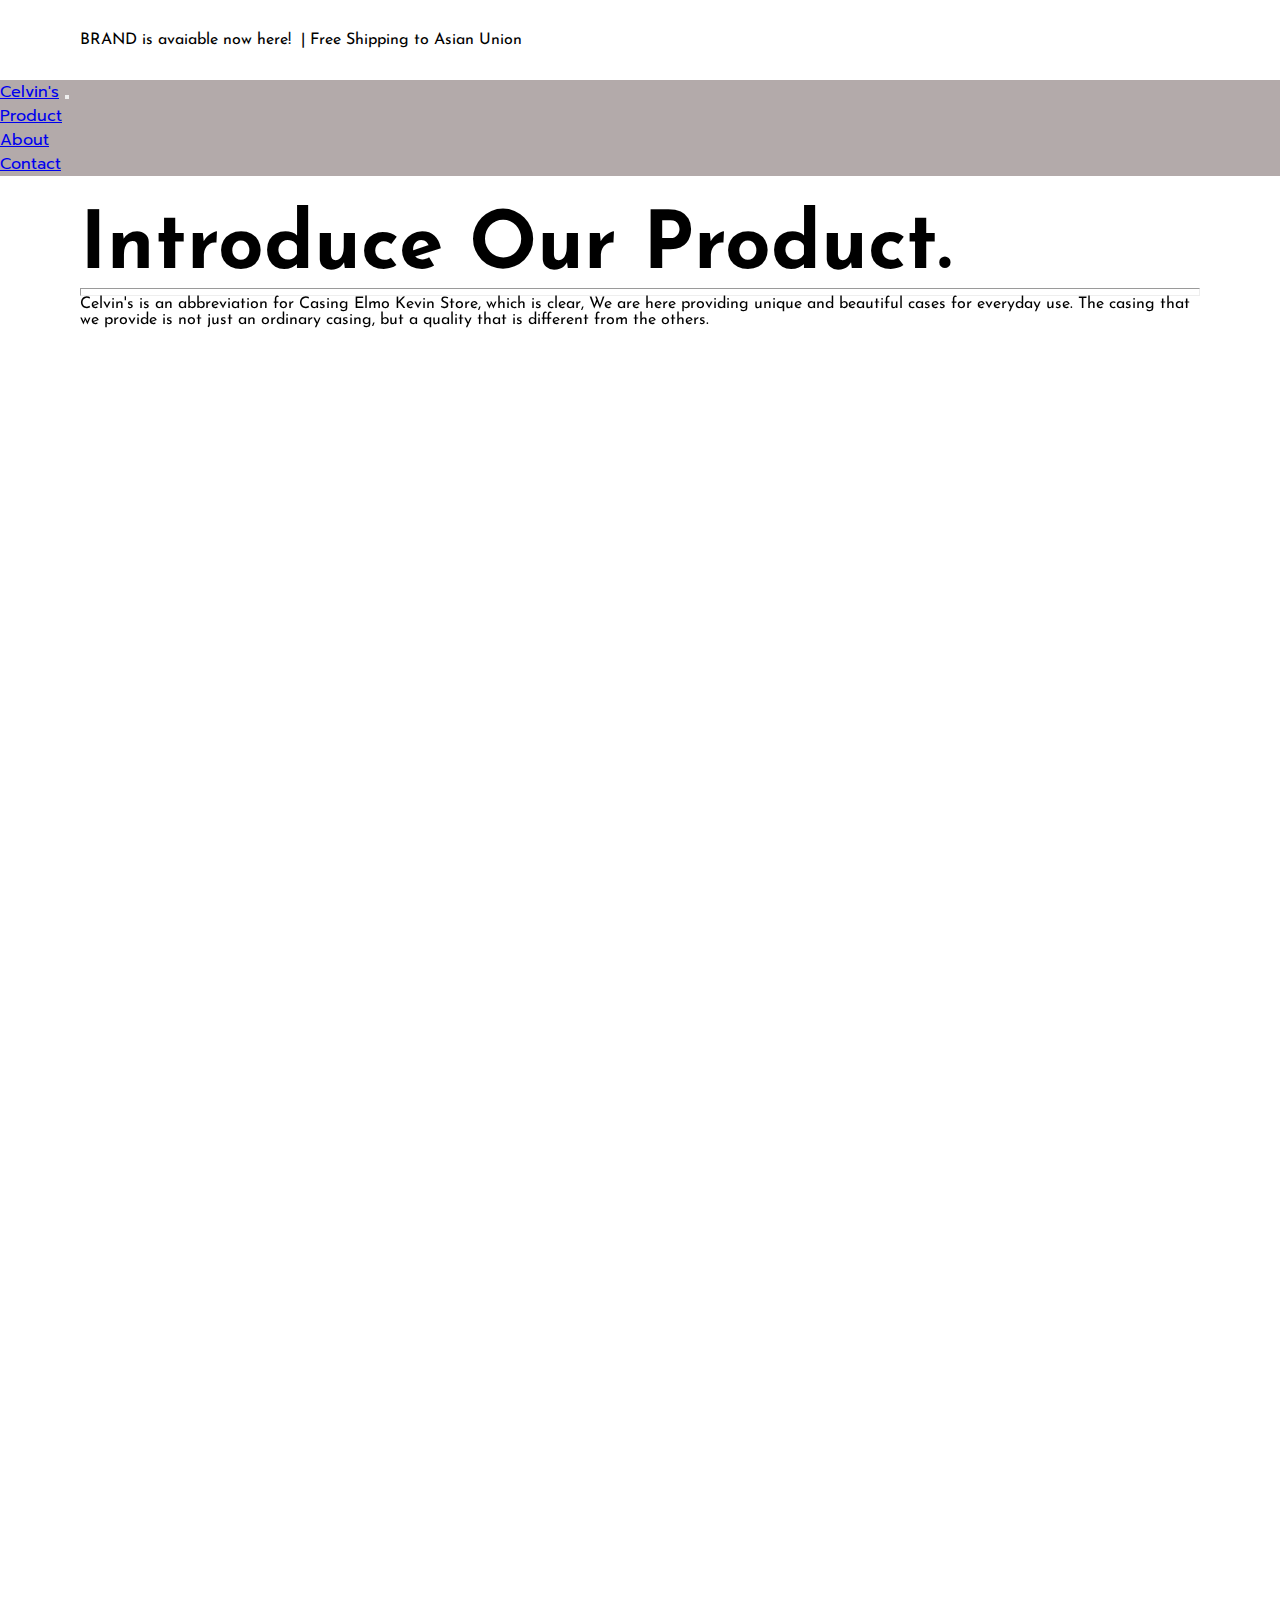
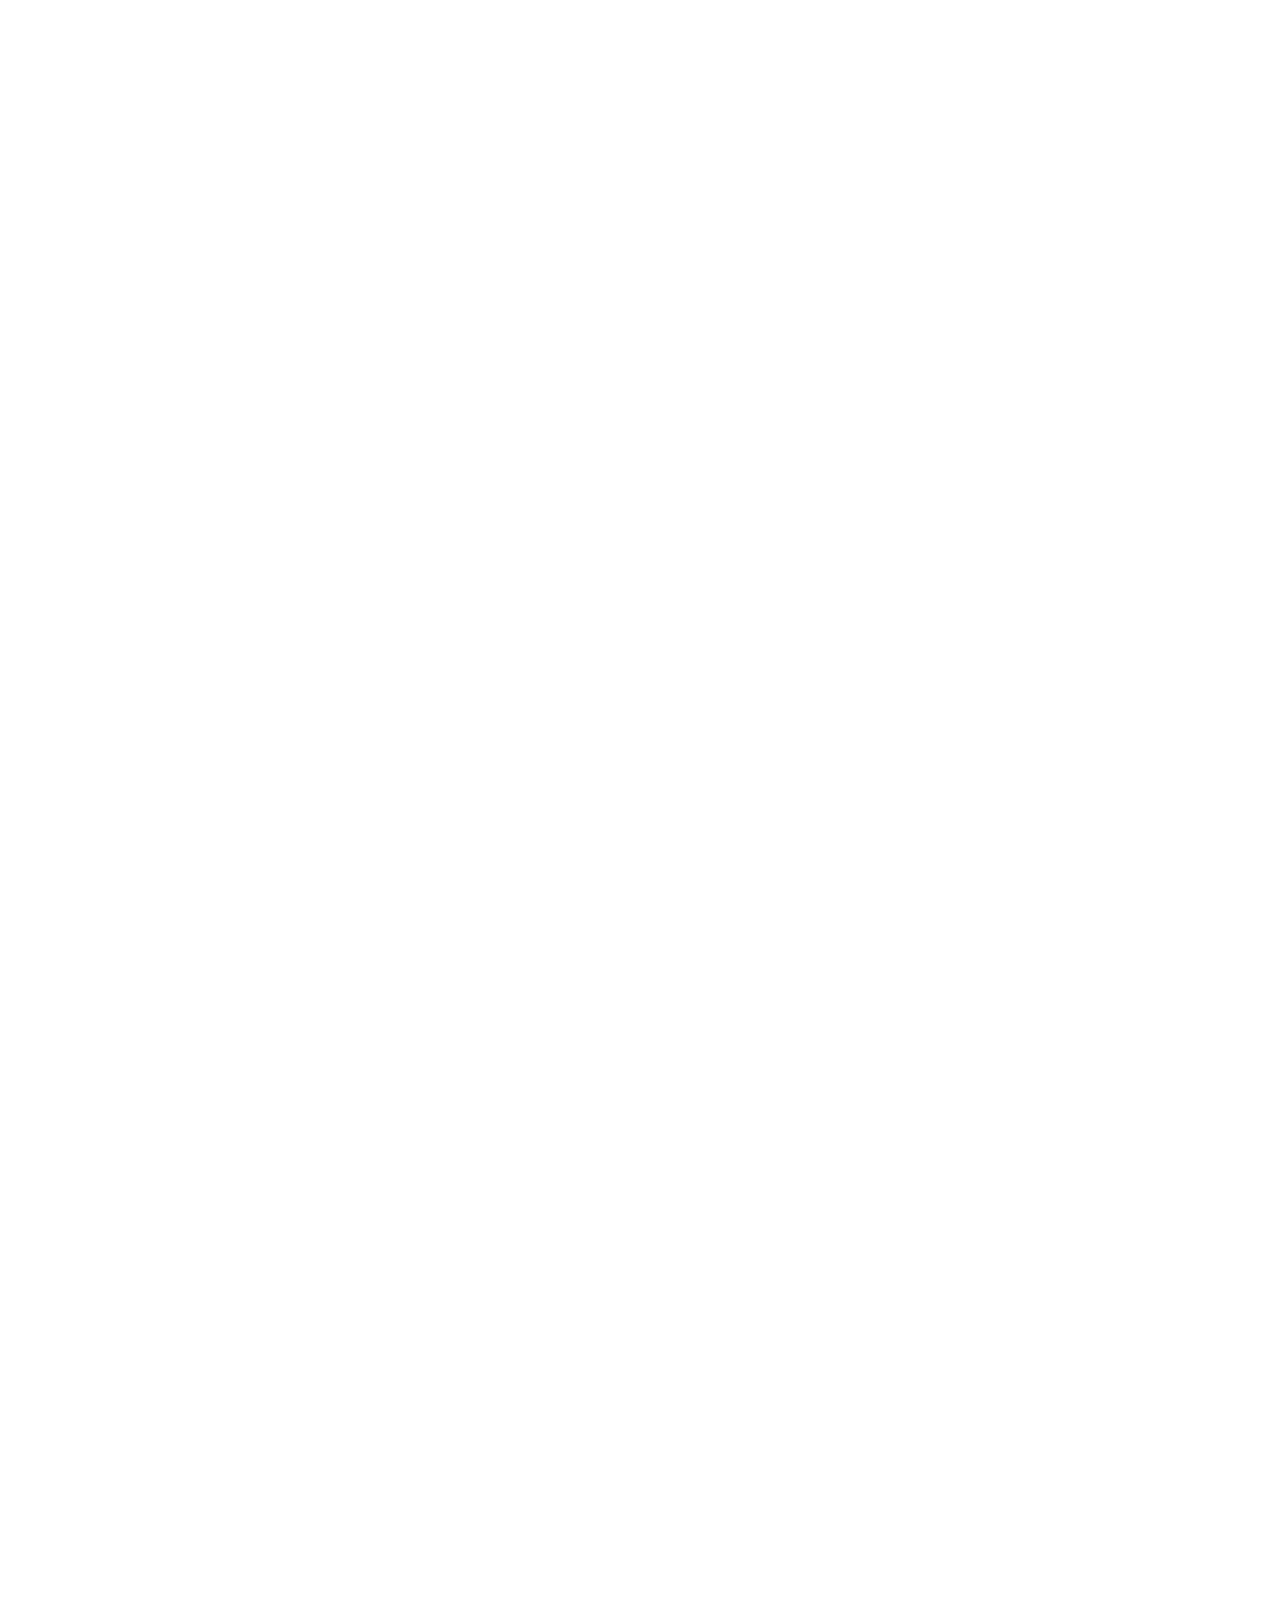
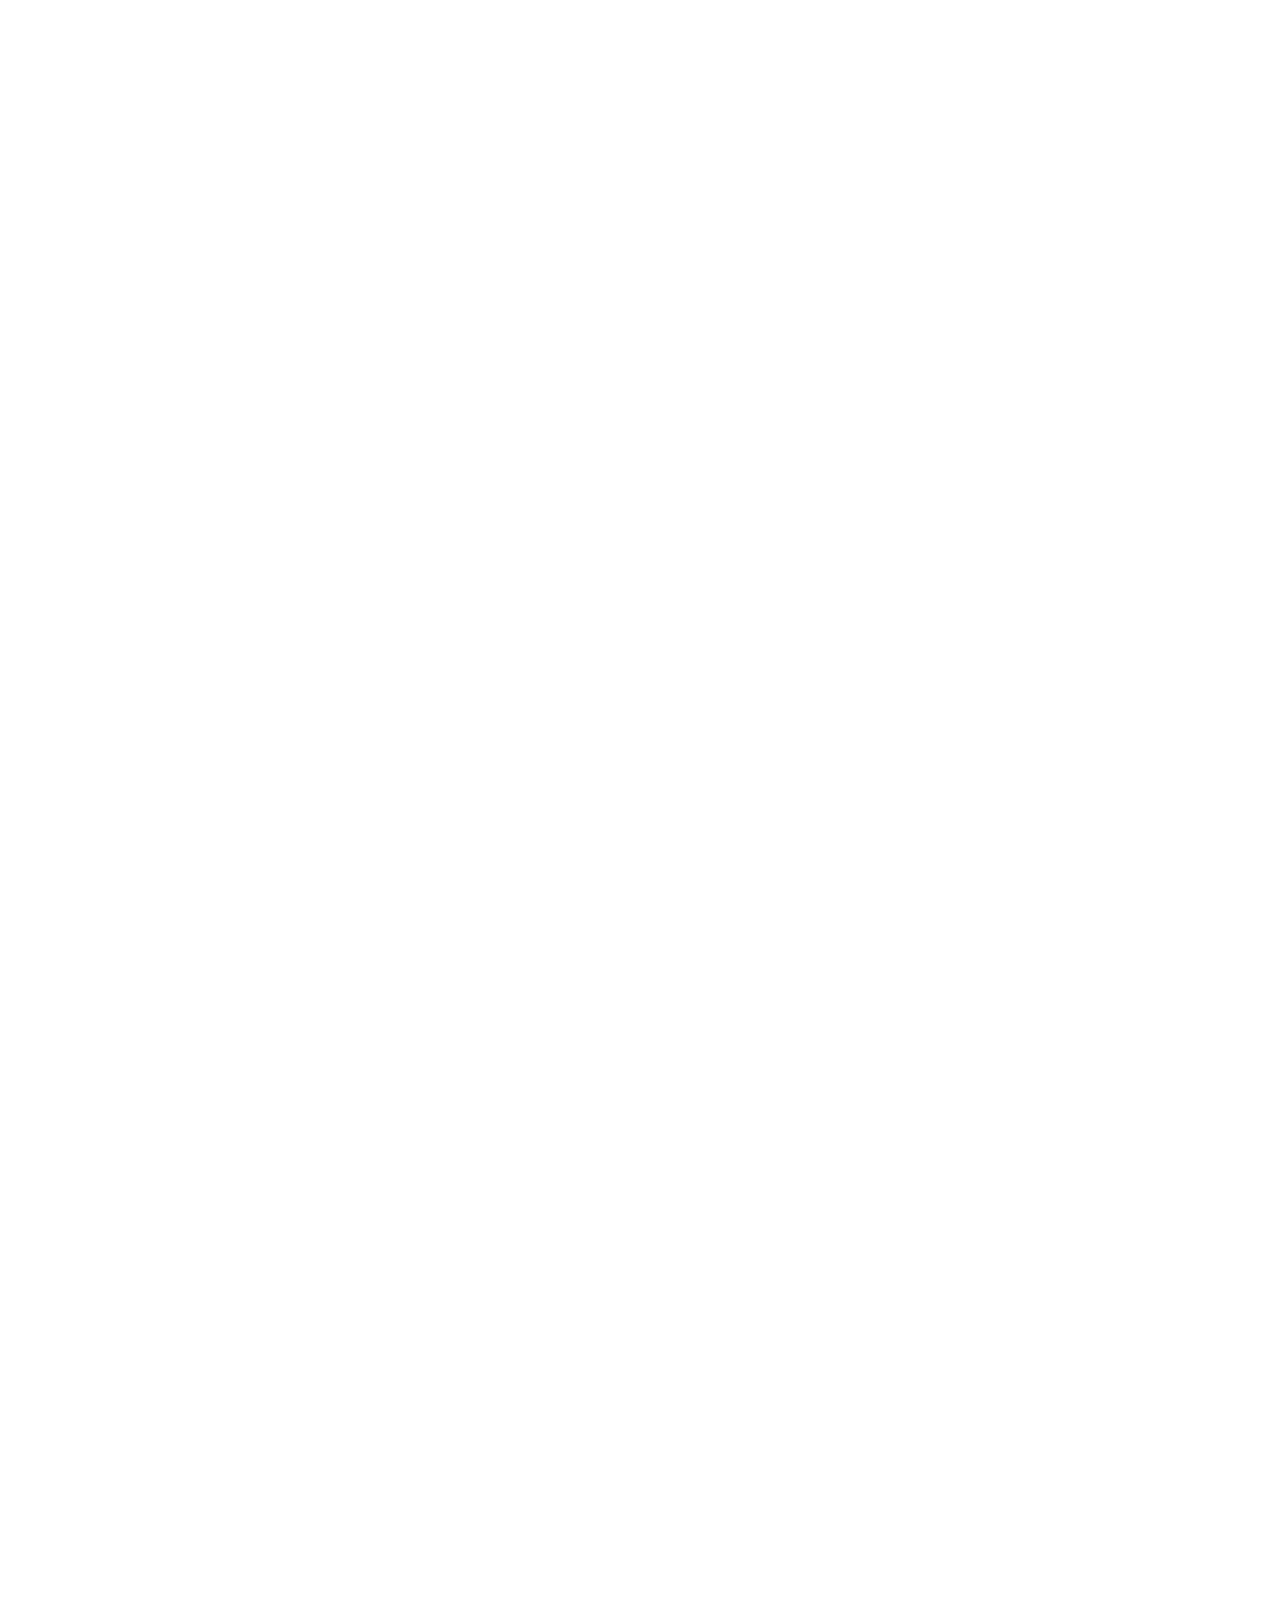
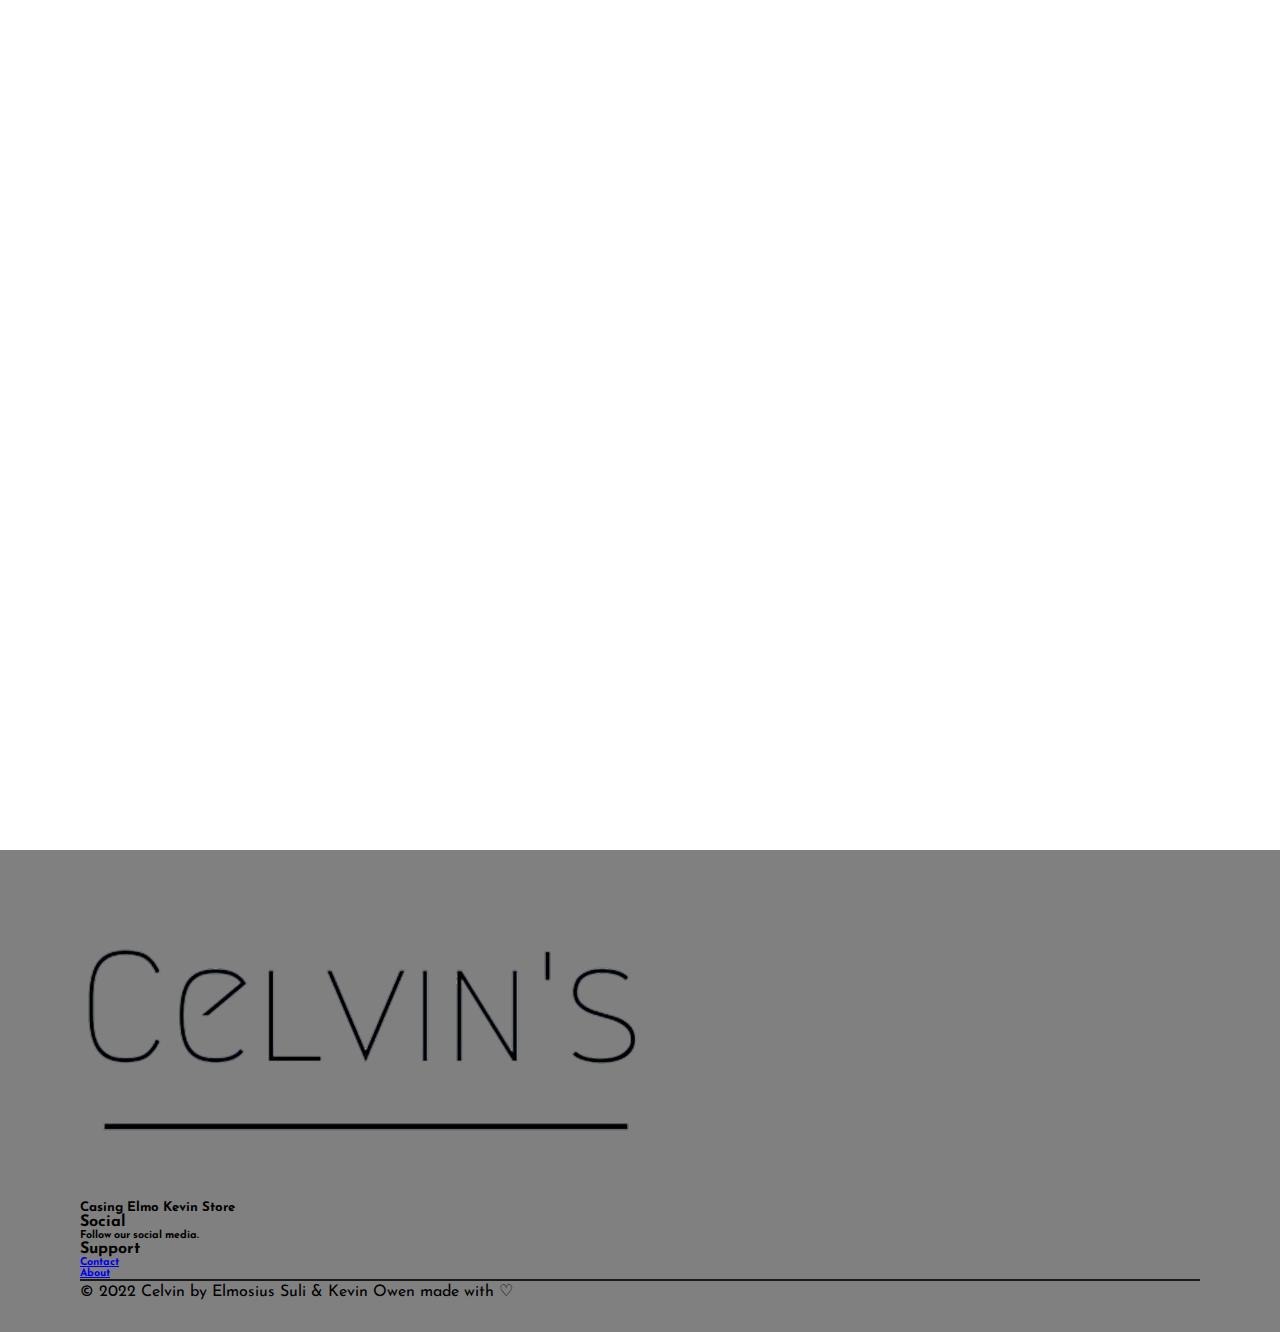
==== about.html @ 74efb235 "Add files via upload" ====
<!-- 
    Nama team = Celvin's (Case Elmo Kevin'  Store)
    Tema =  Small-Medium Enterprise (Jual Case HP)
    Member :
    1. 2272008 - Elmosius Suli
    2. 2272007 - Kevin Owen
 -->
<!DOCTYPE html>
<html lang="en">
  <head>
    <!-- Required meta tags -->
    <meta charset="utf-8" />
    <meta
      name="viewport"
      content="width=device-width, initial-scale=1" />
    <!-- CSS -->
    <link
      rel="stylesheet"
      href="style.css" />
    <link
      href="https://unpkg.com/aos@2.3.1/dist/aos.css"
      rel="stylesheet" />

    <!-- Bootstrap CSS -->
    <link
      href="https://cdn.jsdelivr.net/npm/bootstrap@5.0.2/dist/css/bootstrap.min.css"
      rel="stylesheet"
      integrity="sha384-EVSTQN3/azprG1Anm3QDgpJLIm9Nao0Yz1ztcQTwFspd3yD65VohhpuuCOmLASjC"
      crossorigin="anonymous" />
    <link
      href="https://cdn.jsdelivr.net/npm/bootstrap@5.2.3/dist/css/bootstrap.min.css"
      rel="stylesheet"
      integrity="sha384-rbsA2VBKQhggwzxH7pPCaAqO46MgnOM80zW1RWuH61DGLwZJEdK2Kadq2F9CUG65"
      crossorigin="anonymous" />

    <!-- cdn font awesome -->
    <link
      rel="stylesheet"
      href="https://cdnjs.cloudflare.com/ajax/libs/font-awesome/6.2.1/css/all.min.css"
      integrity="sha512-MV7K8+y+gLIBoVD59lQIYicR65iaqukzvf/nwasF0nqhPay5w/9lJmVM2hMDcnK1OnMGCdVK+iQrJ7lzPJQd1w=="
      crossorigin="anonymous"
      referrerpolicy="no-referrer" />
    <!-- font google -->
    <link
      rel="preconnect"
      href="https://fonts.googleapis.com" />
    <link
      rel="preconnect"
      href="https://fonts.gstatic.com"
      crossorigin />
    <link
      href="https://fonts.googleapis.com/css2?family=Josefin+Sans:wght@500&family=Prompt:wght@300&display=swap"
      rel="stylesheet" />

    <!-- Favicon -->
    <link
      rel="icon"
      type="image/png"
      sizes="32x32"
      href="img/favicon-32x32.png" />
    <link
      rel="apple-touch-icon"
      sizes="180x180"
      href="img/apple-touch-icon.png" />
    <link
      rel="icon"
      type="image/png"
      sizes="16x16"
      href="img/favicon-16x16.png" />
    <link
      rel="manifest"
      href="/site.webmanifest" />

    <title>Project UAS</title>
  </head>
  <body>
    <!-- alert -->

    <section class="p-1 m-0 text-center fw-light alert-atas alert">BRAND is avaiable now here! &nbsp;| Free Shipping to Asian Union</section>

    <!-- akhir alert -->

    <!-- navbar -->

    <nav class="navbar navbar-expand-lg navbar-lighter sticky-top p-3 navbar-index">
      <div class="container">
        <a
          class="navbar-brand fw-bolder fs-3"
          href="index.html"
          >Celvin's</a
        >
        <button
          class="navbar-toggler"
          type="button"
          data-bs-toggle="collapse"
          data-bs-target="#navbarNav"
          aria-controls="navbarNav"
          aria-expanded="false"
          aria-label="Toggle navigation">
          <span class="navbar-toggler-icon"></span>
        </button>
        <div
          class="collapse navbar-collapse"
          id="navbarNav">
          <ul class="navbar-nav mx-auto fw-bold">
            <li class="nav-item">
              <a
                class="nav-link me-4 navbar-effect"
                aria-current="page"
                href="product.html"
                >Product</a
              >
            </li>
            <li class="nav-item">
              <a
                class="nav-link me-4 navbar-effect"
                href="about.html"
                >About</a
              >
            </li>
            <li class="nav-item">
              <a
                class="nav-link me-4 navbar-effect"
                href="contactus.html"
                >Contact</a
              >
            </li>
          </ul>
        </div>
        <a
          class="navbar-brand"
          href="signin.html">
          <i class="fa-solid fa-right-from-bracket"></i>
        </a>
        <a
          class="navbar-brand"
          href="product.html">
          <i class="fa-solid fa-bag-shopping"></i>
        </a>
      </div>
    </nav>

    <!-- akhir navbar -->

    <!-- hero -->
    <section
      id="hero-about"
      class="my-auto">
      <div class="container text-center my-5">
        <div class="row justify-content-center">
          <div class="col-md-5 fw-bold mb-5 my-5">
            <div
              data-aos="fade-down"
              data-aos-duration="2000">
              <h1 class="font-judul my-5">Introduce Our Product.</h1>
              <div
                data-aos="fade-right"
                data-aos-duration="3000">
                <hr size="10px" />
              </div>
            </div>
          </div>
        </div>
        <div class="row justify-content-center">
          <div class="col-md-10 fs-5 alert-atas">
            <div
              data-aos="fade-up"
              data-aos-duration="3000">
              Celvin's is an abbreviation for Casing Elmo Kevin Store, which is clear, We are here providing unique and beautiful cases for everyday use. The casing that we provide is not just an ordinary casing, but a quality that is
              different from the others.
            </div>
          </div>
        </div>
      </div>
    </section>
    <!-- akhir hero -->

    <!-- explain -->

    <section>
      <div class="container-md mb-5">
        <div class="row justify-content-between">
          <div class="col-md-5 mb-2">
            <div
              data-aos="fade-up"
              data-aos-duration="3000">
              <img
                class="ms-2 logo-brand"
                src="img/logo.png"
                alt="" />
            </div>
          </div>
          <div class="col-md-5 my-auto">
            <div
              data-aos="fade-down"
              data-aos-duration="2000">
              <h1 class="fw-bold judul-about">Our Brand</h1>
            </div>
            <div
              data-aos="fade-down"
              data-aos-duration="1500">
              <h2 class="fs-5 mt-5 alert-atas">
                Calvin's was made not by chance but because of a college assignment so we had to think of a brand name for a casing shop. The initial idea for this brand name was just to combine our name with the word casing
              </h2>
            </div>
          </div>
        </div>
      </div>
    </section>

    <section>
      <div class="container-md mt-5 mb-5">
        <div class="row justify-content-between">
          <div class="col-md-5 my-auto">
            <div
              data-aos="fade-down"
              data-aos-duration="2000">
              <h1 class="fw-bold judul-about">Our Founder</h1>
            </div>
            <div
              data-aos="fade-down"
              data-aos-duration="1500">
              <h2 class="fs-5 alert-atas mt-5">A new student from Maranatha Christian University, named Elmosius Suli, who is usually called Elmo. He is one of the founders of this shop as well as the creator of this website.</h2>
            </div>
          </div>
          <div class="col-md-5 gbr-ctr">
            <div
              data-aos="fade-up"
              data-aos-duration="3000">
              <img
                class="gambar-about"
                src="img/fotoelmo.jpg"
                alt="" />
            </div>
          </div>
        </div>
      </div>
    </section>

    <section>
      <div class="container-md mt-5 mb-5">
        <div class="row justify-content-between">
          <div class="col-md gbr-ctr">
            <div
              data-aos="fade-up"
              data-aos-duration="3000">
              <img
                class="gambar-about1"
                src="img/fotokevin.jpg"
                alt="" />
            </div>
          </div>
          <div class="col-md-5 my-auto">
            <div
              data-aos="fade-down"
              data-aos-duration="2000">
              <h1 class="fw-bold judul-about">Our Founder</h1>
            </div>
            <div
              data-aos="fade-down"
              data-aos-duration="1500">
              <h2 class="fs-5 mt-5 alert-atas">A new student also from Maranatha Christian University named Kevin Owen, usually called Kevin. He is the co-founder of this shop and the creator of this website.</h2>
            </div>
          </div>
        </div>
      </div>
    </section>
    <br />

    <section class="mb-5">
      <div class="container-md mb-5">
        <div class="row justify-content-between">
          <div class="col-md-5 my-auto">
            <div
              data-aos="fade-down"
              data-aos-duration="2000">
              <h1 class="fw-bold judul-about">Our Resource</h1>
            </div>
            <div
              data-aos="fade-down"
              data-aos-duration="2000">
              <h2 class="fs-5 alert-atas mt-5">
                the sources we use are mostly from the internet rather than us making the designs ourselves. Because we were just learning to make a website. So this website is only for case study purposes.
                <a
                  class="text-decoration-none"
                  href="resource.html"
                  target="_blank"
                  >click me</a
                >
              </h2>
            </div>
          </div>
          <div class="col-md-3 mx-auto">
            <div
              data-aos="fade-up"
              data-aos-duration="3000">
              <img
                class="ms-2 logo-brand2"
                src="img/logo2.png"
                alt="" />
            </div>
          </div>
        </div>
      </div>
    </section>
    <br /><br /><br />

    <!-- footer -->
    <footer>
      <div class="alert-atas">
        <div class="row">
          <div class="col-md-4 d-block">
            <img
              src="img/logo-trans.png"
              class="logo-footer"
              alt="..." />
            <h5>Casing Elmo Kevin Store</h5>
            <a
              href="https://www.paypal.com/id/signin"
              class="link-dark text-decoration-none me-3"
              target="_blank">
              <i class="fa-brands fa-paypal"></i>
            </a>
            <a
              href="https://www.mastercard.com/marketingcenter/"
              class="link-dark text-decoration-none me-3"
              target="_blank">
              <i class="fa-brands fa-cc-mastercard"></i>
            </a>
            <a
              href="https://www.visaonline.com/login/LoginMain.aspx?realm=vol&goto=https%3A%2F%2Fsecure.visaonline.com%3A443%2Fagent%2Fcustom-login-response%3Fstate%3DPtWx7UpCa28nFBLx5GO1D1xJYow%26realm%3Dvol&original_request_url=https%3A%2F%2Fsecure.visaonline.com%3A443%2F"
              class="link-dark text-decoration-none me-3"
              target="_blank">
              <i class="fa-brands fa-cc-visa"></i>
            </a>
            <a
              href="https://www.apple.com/apple-pay/"
              class="link-dark text-decoration-none"
              target="_blank"
              ><i class="fa-brands fa-cc-apple-pay"></i
            ></a>
          </div>
          <div class="col-md-2"></div>
          <div class="col-md d-block fw-bold mt-4">
            <h4 class="">Social</h4>
            <h6>Follow our social media.</h6>
            <a
              href="https://www.instagram.com/elmosius/"
              class="link-dark text-decoration-none"
              target="_blank">
              <i class="fa-brands fa-instagram me-2"></i>
            </a>
            <a
              href="https://www.instagram.com/kvinown/"
              class="link-dark ms-1"
              target="_blank">
              <i class="fa-brands fa-square-instagram"></i>
            </a>
          </div>
          <div class="col-md d-block fw-bold mt-4">
            <h4 class="">Support</h4>
            <a
              href="contactus.html"
              class="text-decoration-none link-dark"
              target="_blank"
              ><h6>Contact</h6></a
            >
            <a
              href="about.html"
              class="text-decoration-none link-dark"
              target="_blank"
              ><h6>About</h6></a
            >
          </div>
        </div>
        <hr
          class="mt-5"
          color="black"
          size="4px"
          width="100%"
          style="opacity: 80%" />
        <div class="row">
          <div class="col-md mt-2 mb-4">&copy; 2022 Celvin by Elmosius Suli & Kevin Owen made with ♡</div>
        </div>
      </div>
    </footer>

    <!-- akhir footer -->

    <!-- javascript -->
    <script src="draggable.js"></script>
    <script src="scriptindex.js"></script>
    <!-- akhir footer -->

    <!-- jquery -->
    <script
      src="https://code.jquery.com/jquery-3.6.1.js"
      integrity="sha256-3zlB5s2uwoUzrXK3BT7AX3FyvojsraNFxCc2vC/7pNI="
      crossorigin="anonymous"></script>

    <!-- bootstrap -->
    <script
      src="https://cdn.jsdelivr.net/npm/bootstrap@5.0.2/dist/js/bootstrap.bundle.min.js"
      integrity="sha384-MrcW6ZMFYlzcLA8Nl+NtUVF0sA7MsXsP1UyJoMp4YLEuNSfAP+JcXn/tWtIaxVXM"
      crossorigin="anonymous"></script>

    <!-- js aos animation -->
    <script src="https://unpkg.com/aos@2.3.1/dist/aos.js"></script>

    <script>
      AOS.init();
    </script>
  </body>
</html>
---- style.css ----
* {
  padding: 0;
  margin: 0;
  scroll-behavior: smooth;
  box-sizing: border-box;
}

section {
  padding: 2em 5em;
  font-family: "Josefin Sans", sans-serif;
}

.hidden {
  overflow: hidden;
}

/* alert */

.alert-atas {
  font-family: "Josefin Sans", sans-serif;
}

/* akhir alert */

/* Navbar */

nav {
  transition: all ease-in-out 0.6s;
}

.navbar-index {
  background-color: rgb(179, 170, 170);
  font-family: "Prompt", sans-serif;
}

.navbar-index-product {
  background-color: #c1b0a0;
  font-family: "Prompt", sans-serif;
}

.navbar-index-product.active {
  background-color: white;
  color: black;
  transition: all ease-in-out 0.6s;
}

.navbar-index.active {
  background-color: white;
  color: black;
  transition: all ease-in-out 0.6s;
}

.navbar-effect:hover {
  border-bottom: 2px solid black;
}

/* akhir navbar */

/* index */

.margin-0auto {
  margin: 0 auto;
}

#promo {
  background-color: gray;
}
.img-hero {
  margin: 0 auto;
  width: 101%;
  height: auto;
  max-height: 90vh;
  object-fit: cover;
}

#button-colour {
  color: black;
}
.gambar-1 {
  width: 100%;
  max-height: 80vh;
}

#gambar-brand {
  width: 240px;
  margin-left: 125px;
}

.font-judul {
  font-size: 5em;
  transform: scaleX(0, 100px);
  font-weight: 700;
}

.font-judul2 {
  font-size: 3em;
  transform: scaleX(0, 100px);
  font-weight: 700;
}

.font-judul1 {
  z-index: 10;
  font-size: 1vw;
}

.cards img {
  width: 100%;
}

.cards h1 {
  margin: 0.5rem 0;
}

/* owl corousel */

.brand-caro {
  border-top: none;
}
.item img {
  width: 70%;
}

/* akhir index */

/* About */

#hero-about {
  height: auto;
  min-height: 100vh;
}

.judul-about {
  font-size: 4em;
}

.gambar-about {
  width: 100%;
}

.gambar-about1 {
  width: 80%;
}

@media only screen and (max-width: 768px) {
  .gbr-ctr {
    text-align: center;
    margin-left: auto !important;
    margin-right: auto !important;
    vertical-align: center !important;
  }
}

/* akhir about */

/* contactus */

.peta {
  width: 100%;
  height: 22.5em;
}
.peta-contact {
  width: 100%;
  height: 100%;
}

/* akhir contactus */

/* product */
.coba {
  display: none;
  opacity: 0;
}
.nav-cart {
  cursor: pointer;
}

#your-cart-css {
  position: fixed;
  bottom: 0;
  right: 0;
  z-index: 1200;
  display: flex;
  flex-direction: column;
  width: 0%;
  visibility: visible;
  height: 100%;
  background-color: #fff;
  background-clip: padding-box;
  outline: 0;
  transition: all 0.4s ease-in-out;
}

.gambar-product {
  width: 100%;
  height: auto;
  max-height: 60vh;
  z-index: 0;
}
.background-product {
  background-color: #b6a18e;
}

.button-add-to-cart {
  border: none;
  transition-duration: 0.5s;
  padding: 0.5em 1em;
  color: white;
  background-color: black;
  text-align: center;
}

.button-add-to-cart:hover {
  border: none;
  transition-duration: 0.5s;
  color: white;
  background-color: black;
  opacity: 0.8;
}
/* akhir product */

/* signin */
.signin {
  width: 40em;
  margin: auto;
}

.modal-img {
  width: auto;
  max-width: 300px;
}
/* akhir signin */

/* footer */
footer {
  bottom: 0;
  background-color: gray;
  padding: 2em 5em;
}

/* akhir footer */

/* ********************************animation*************************************************** */

/* resource */
.gmbr-reso {
  --s: 200px; /* the size of the image */
  --b: 0px; /* the border thickness*/
  --g: 0px; /* the gap */
  --c: black; /* the color */

  width: var(--s);
  aspect-ratio: 1;
  outline: calc(var(--s) / 2) solid #0009;
  outline-offset: calc(var(--s) / -2);
  cursor: pointer;
  transition: 0.3s;

  outline: calc(var(--s) / 2) solid #0009;
  outline-offset: calc(var(--s) / -2);
  cursor: pointer;
  transition: 0.3s;
}

/* akhir resource */
.gmbr-reso:hover {
  outline: var(--b) solid var(--c);
  outline-offset: var(--g);
}

/* ********************************mediaqueary*************************************************** */

@media only screen and (min-width: 1000px) {
  /* footer */
  .logo-footer {
    width: 50%;
  }
}

@media only screen and (max-width: 1000px) {
  .alert {
    font-size: 12px;
  }

  .navbar-toggler {
    margin-right: auto;
  }

  .hr {
    width: 100px;
  }

  /* index */
  .gmbr-index {
    width: 100%;
  }

  /* about */

  .font-judul {
    font-size: 40px;
  }

  .logo-brand {
    width: 100%;
  }

  .logo-brand2 {
    width: 90%;
  }

  /* contactus */

  .judul-about {
    font-size: 40px;
  }

  /* resource */

  .gmbr-reso {
    --s: 150px; /* the size of the image */
    --b: 0px; /* the border thickness*/
    --g: 0px; /* the gap */
    --c: black; /* the color */
  }

  /* footer */
  .logo-footer {
    width: 70%;
  }
}

@media only screen and (min-width: 768px) {
  .text-promo {
    text-align: right !important;
  }
  .text-promo1 {
    margin: 0;
    text-align: center !important;
  }
  .text-promo2 {
    text-align: left !important;
  }
}

@media only screen and (max-width: 768px) {
  /* about */
  .gbr-ctr {
    text-align: center;
    margin: 2rem 0;
  }
  /* footer */
  .logo-footer {
    width: 50%;
  }
  /* index */
  .text-promo {
    text-align: center !important;
  }
  .text-promo1 {
    margin: 0;
    text-align: center !important;
  }
  .text-promo2 {
    text-align: center !important;
  }
  /* contact us */
  .cus {
    margin-top: -3em !important;
  }
}

@media only screen and (max-width: 500px) {
  .logo-footer {
    width: 70%;
  }
}

/* product */

@media only screen and (max-width: 400px) {
  .hr {
    width: 30px;
  }

  /* contactus */
  .judul-about {
    font-size: 25px;
  }

  #gambar-brand {
    width: 100px;
  }

  /* footer */
  .logo-footer {
    width: 80%;
  }
}
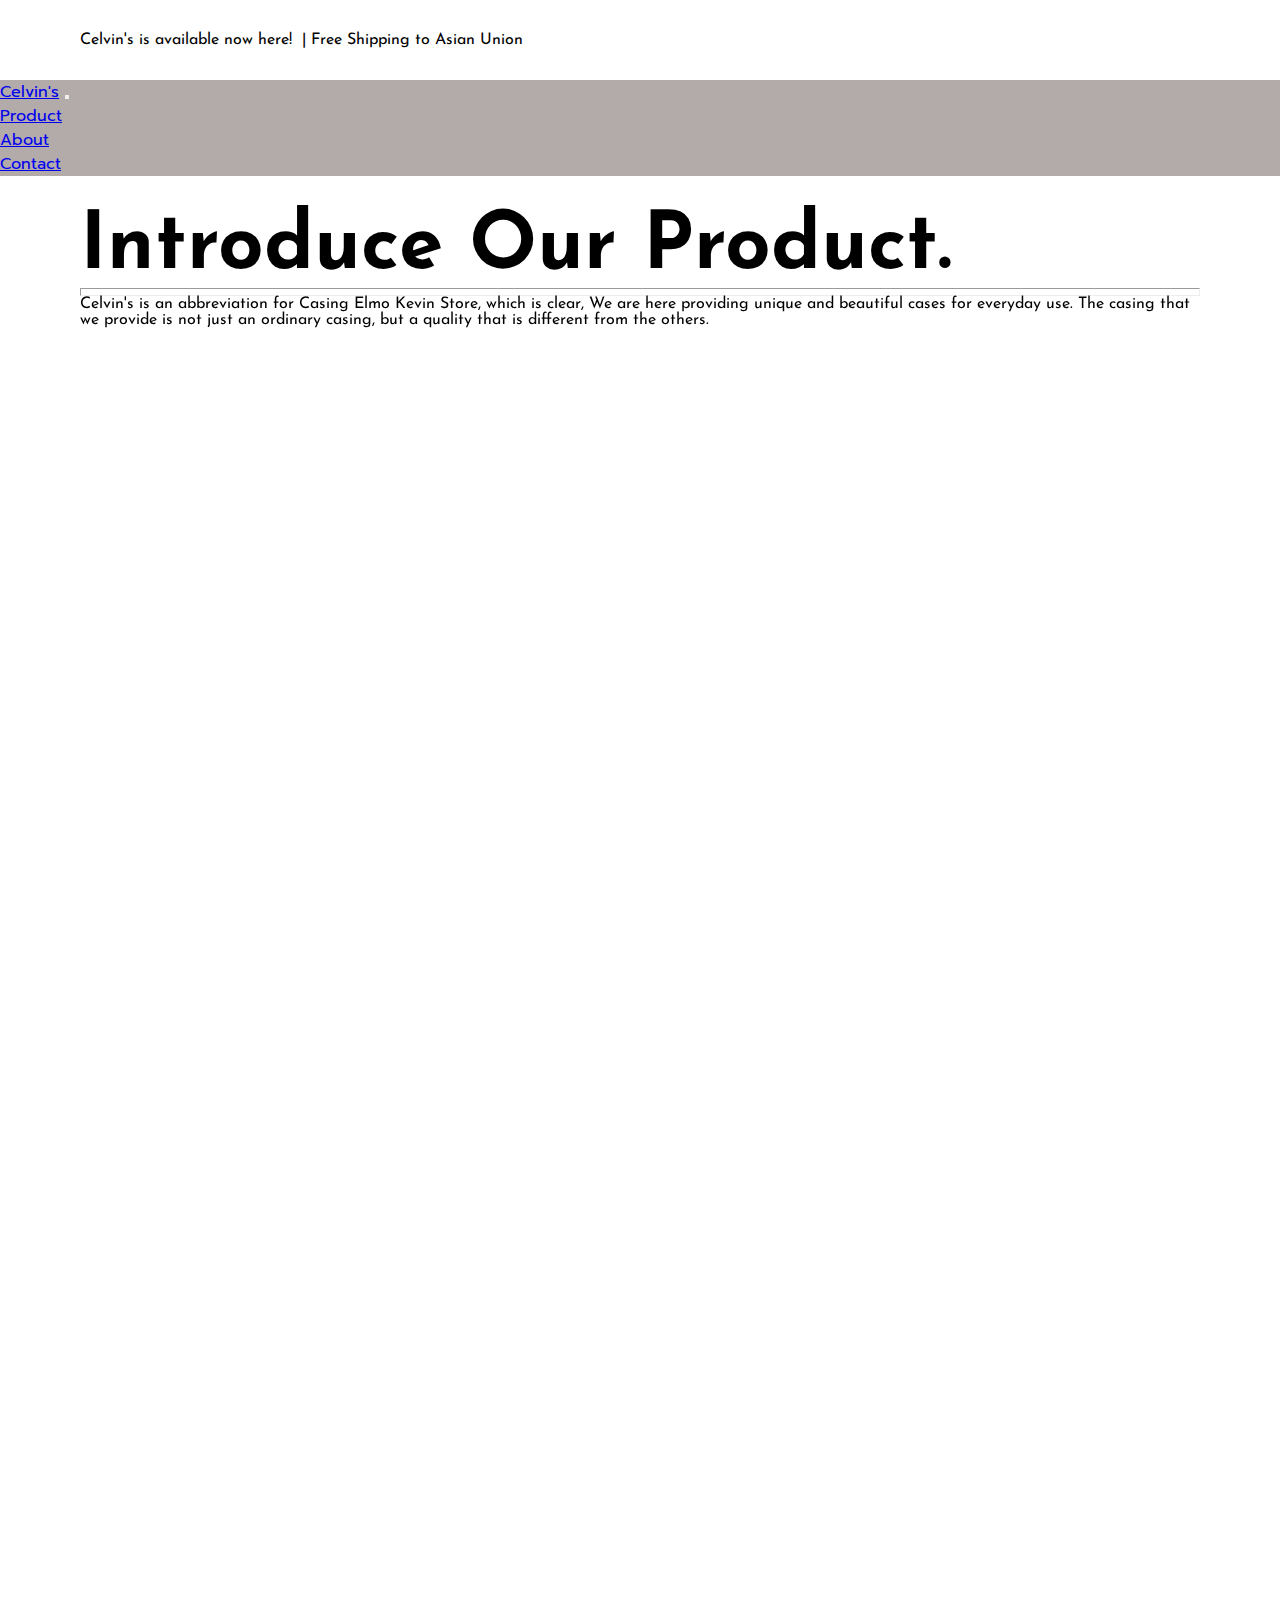
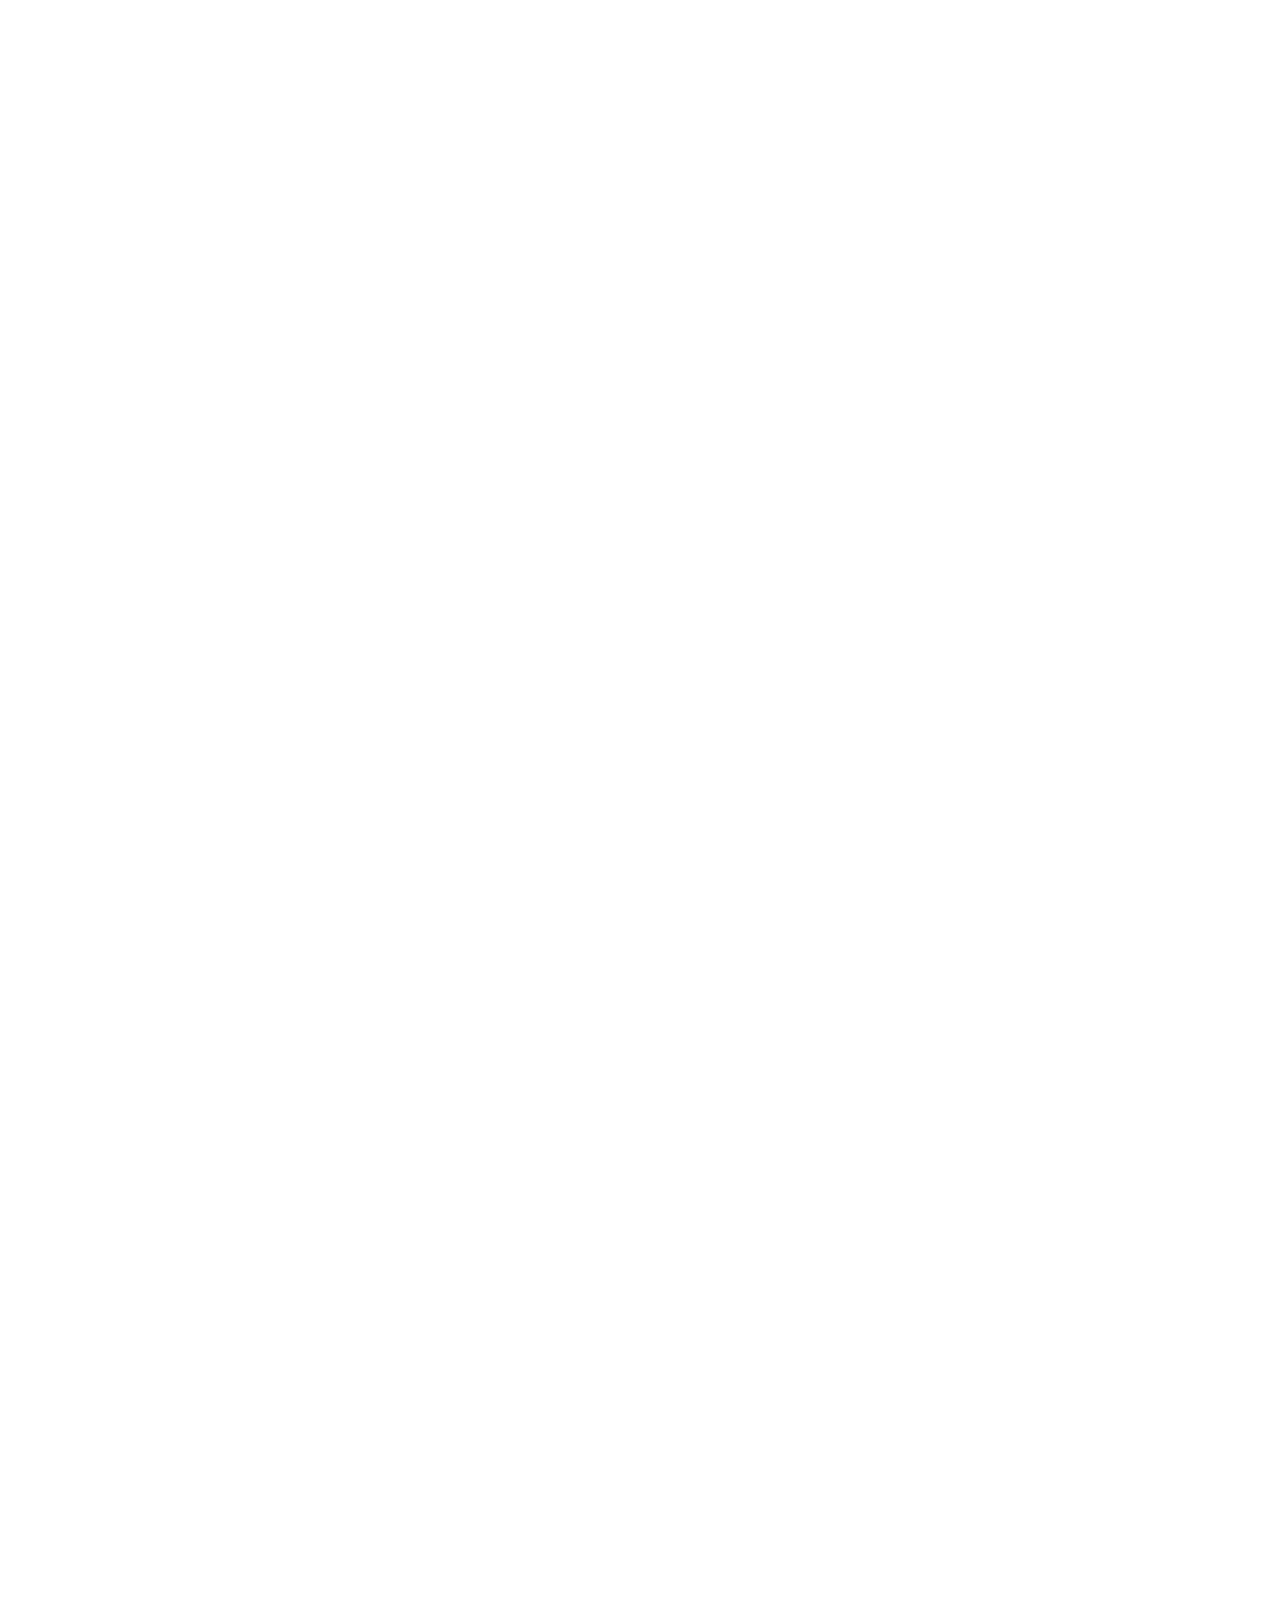
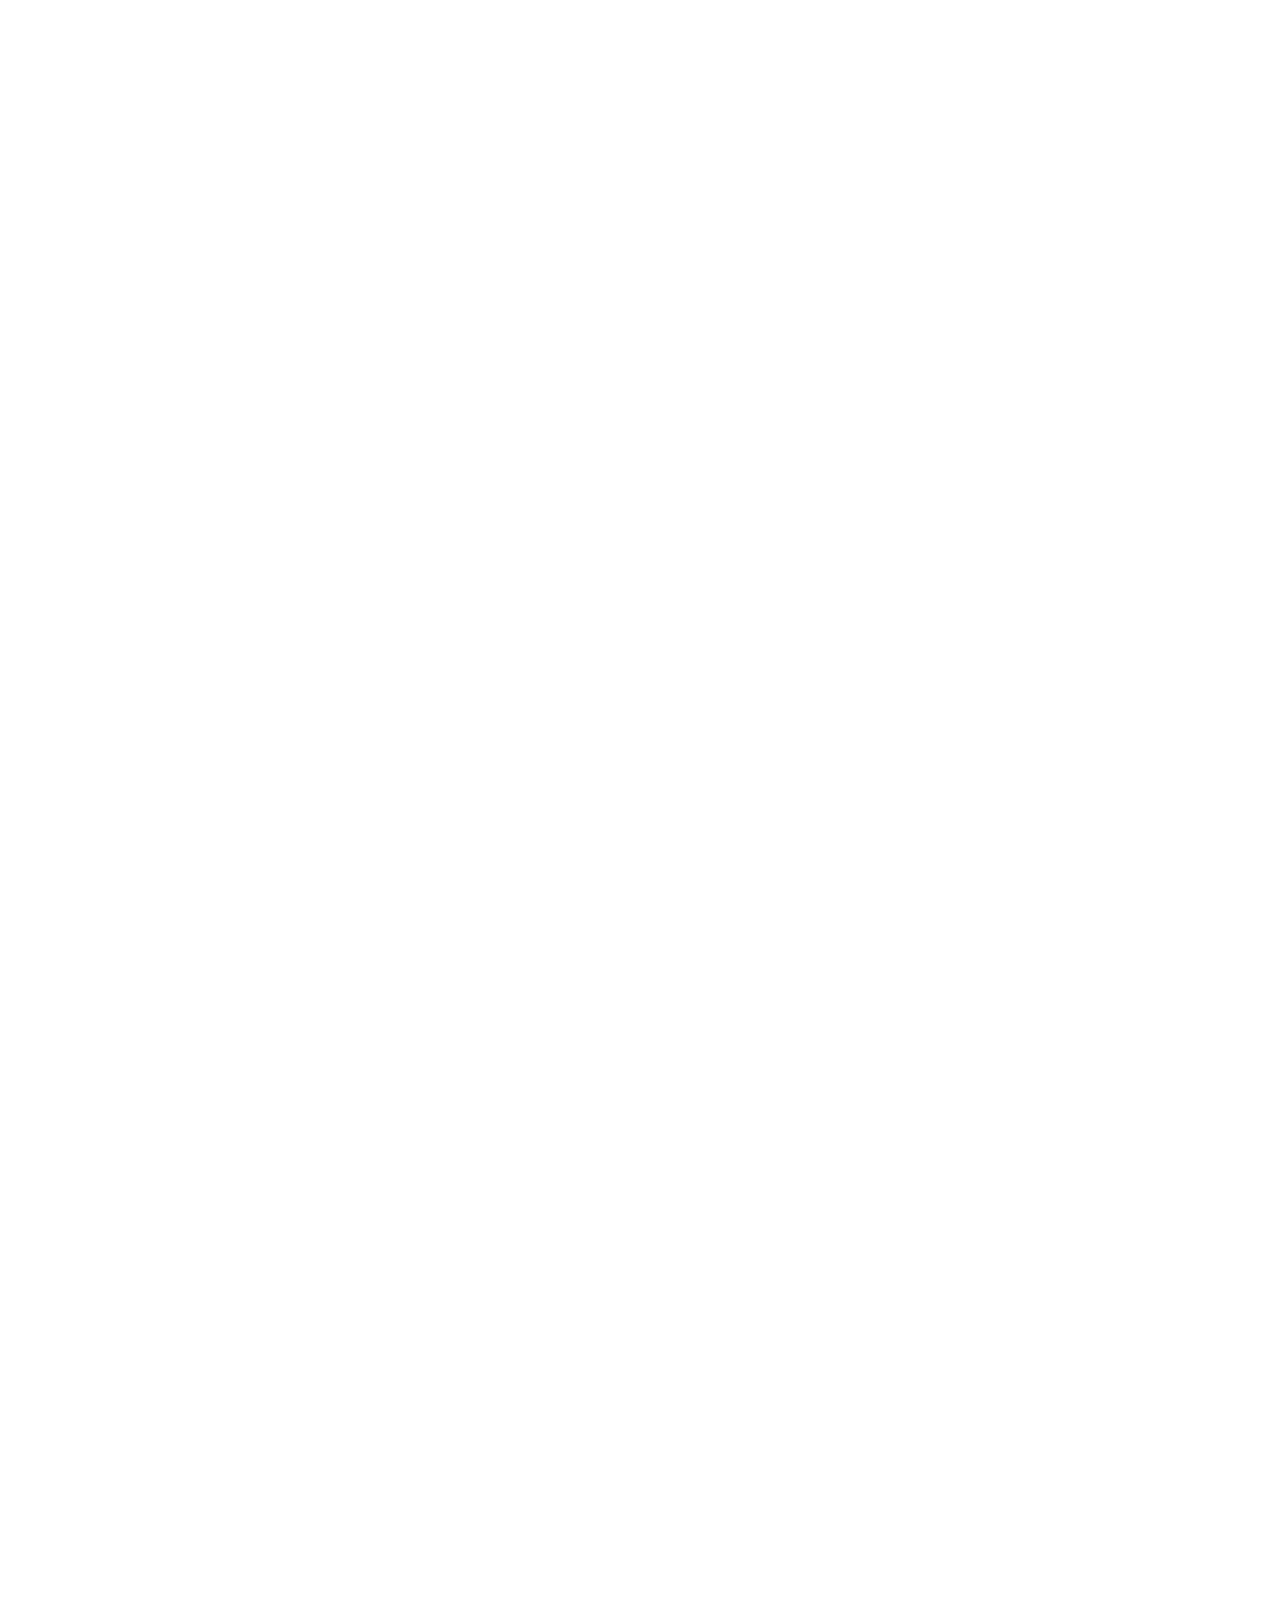
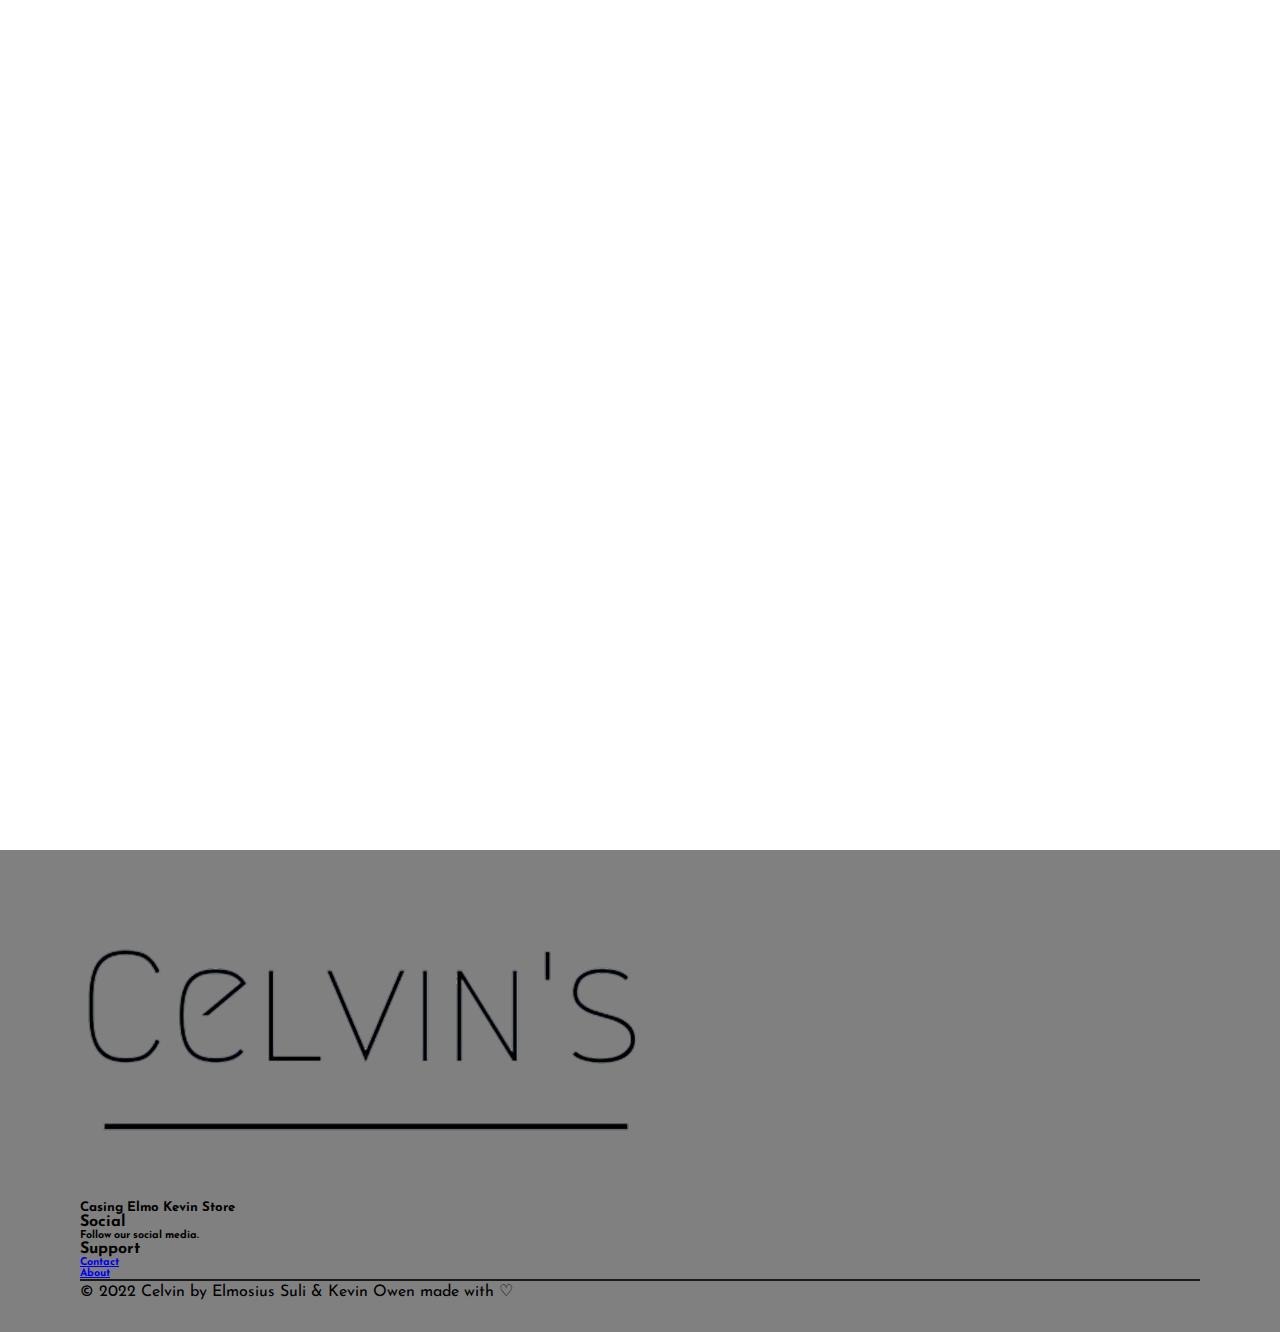
==== commit 71128837: "Add files via upload" ====
--- a/about.html
+++ b/about.html
@@ -76,7 +76,7 @@
   <body>
     <!-- alert -->
 
-    <section class="p-1 m-0 text-center fw-light alert-atas alert">BRAND is avaiable now here! &nbsp;| Free Shipping to Asian Union</section>
+    <section class="p-1 m-0 text-center fw-light alert-atas alert">Celvin's is available now here! &nbsp;| Free Shipping to Asian Union</section>
 
     <!-- akhir alert -->
 
@@ -86,7 +86,7 @@
       <div class="container">
         <a
           class="navbar-brand fw-bolder fs-3"
-          href="index.html"
+          href="home.html"
           >Celvin's</a
         >
         <button
@@ -129,7 +129,7 @@
         </div>
         <a
           class="navbar-brand"
-          href="signin.html">
+          href="index.html">
           <i class="fa-solid fa-right-from-bracket"></i>
         </a>
         <a
--- a/style.css
+++ b/style.css
@@ -220,7 +220,8 @@
 
 /* signin */
 .signin {
-  width: 40em;
+  width: 80%;
+  max-width: 40em;
   margin: auto;
 }
 
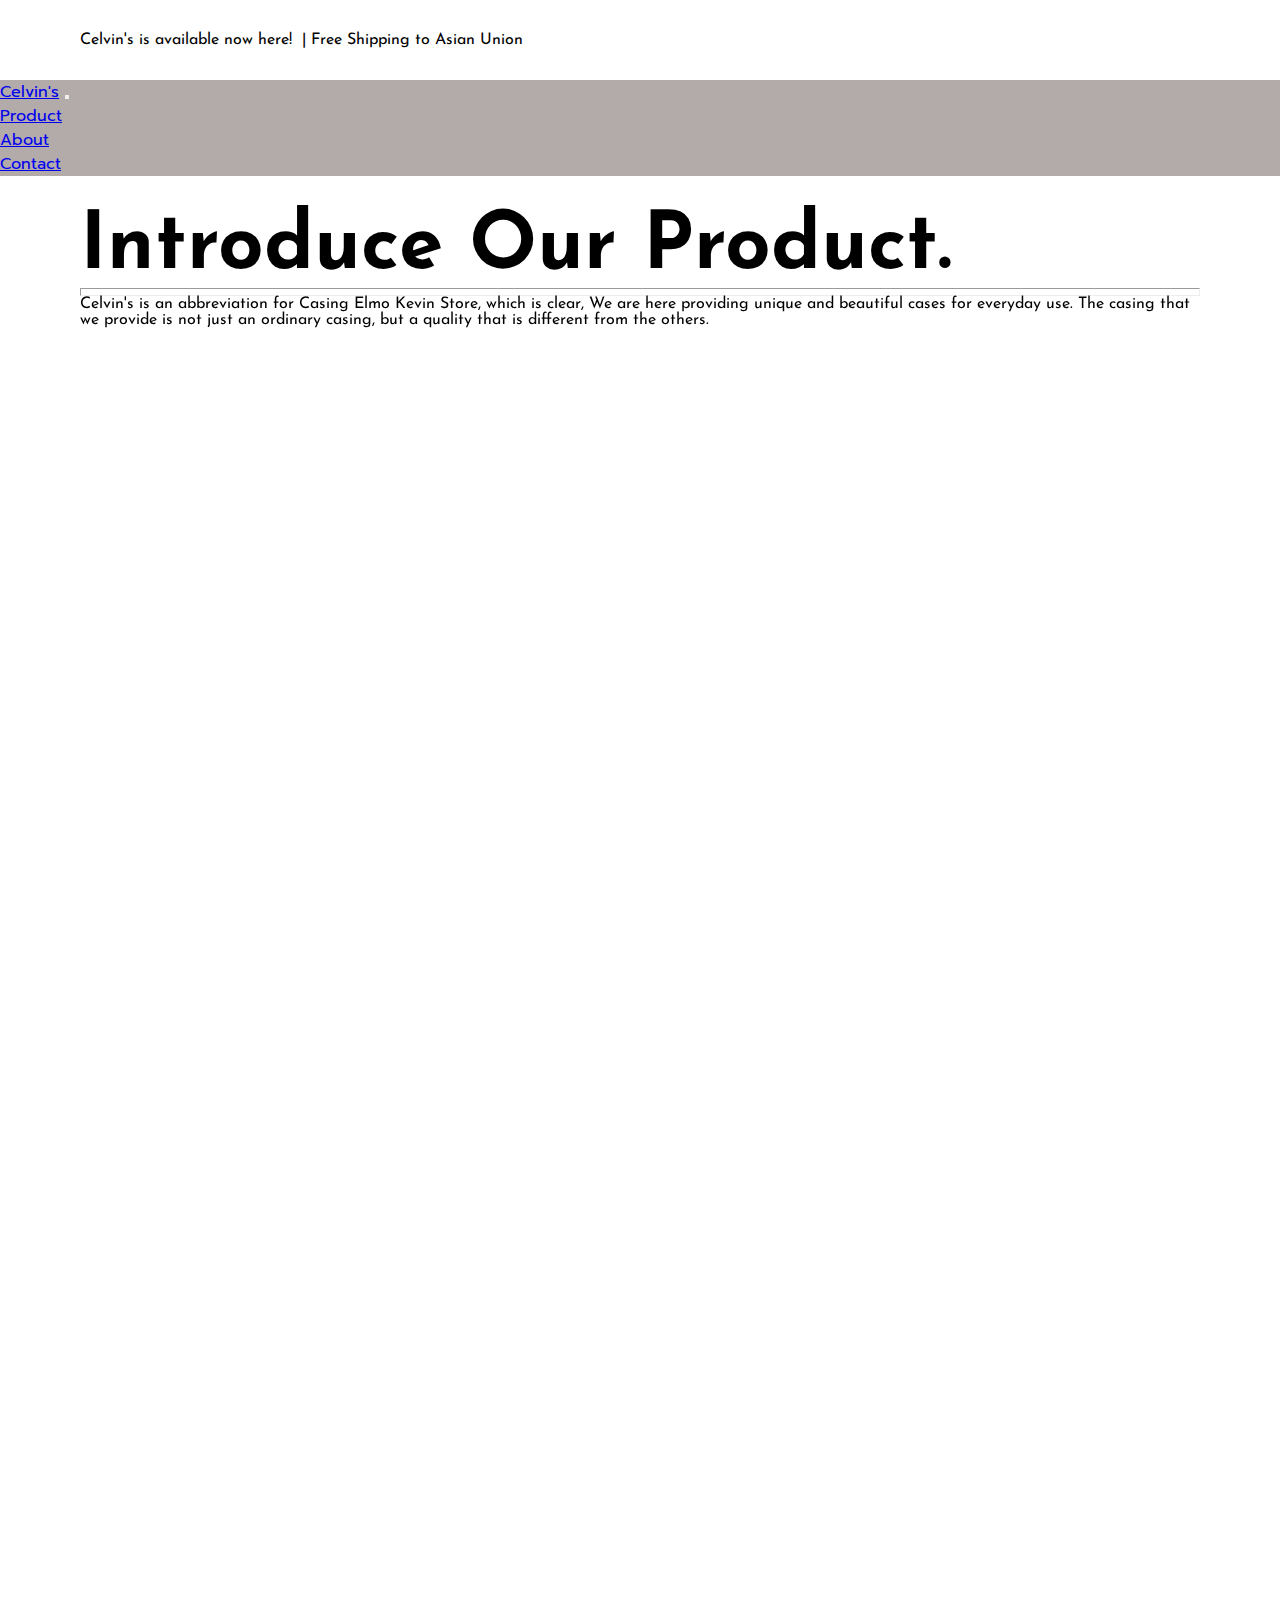
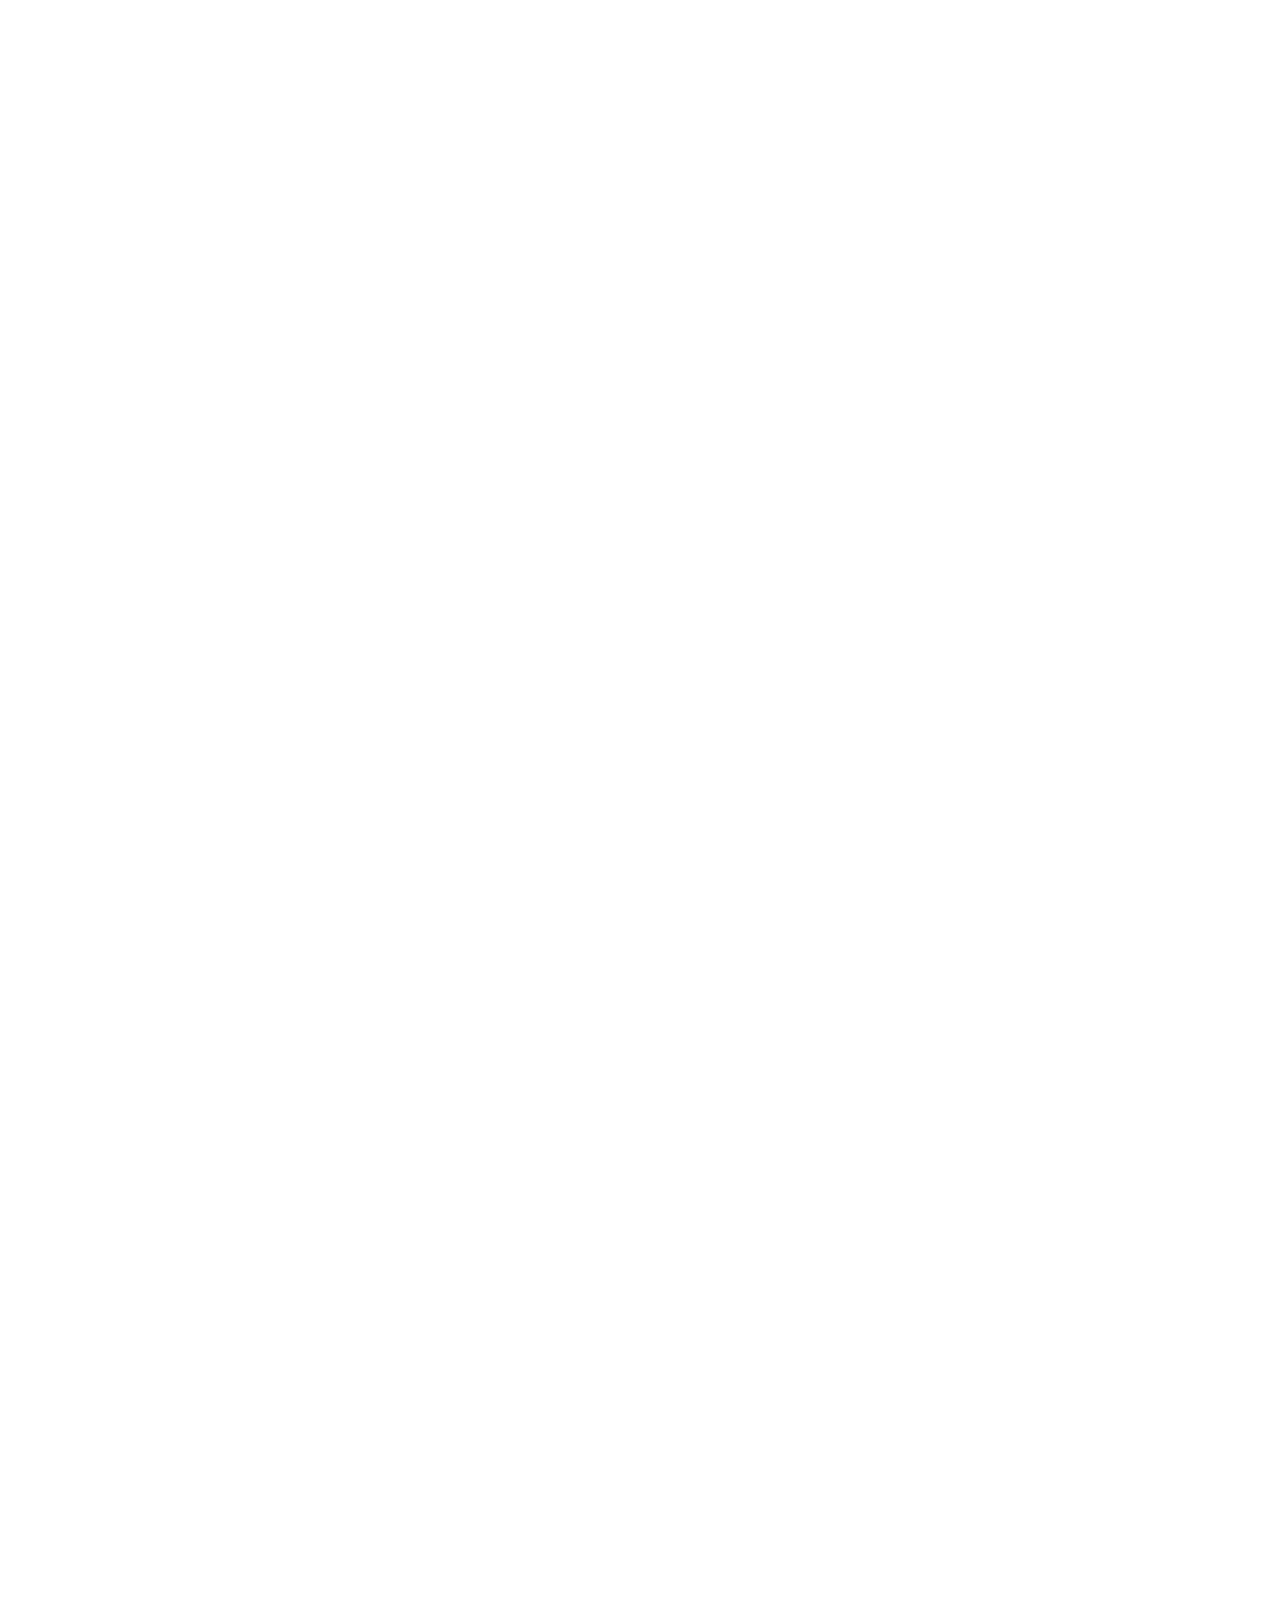
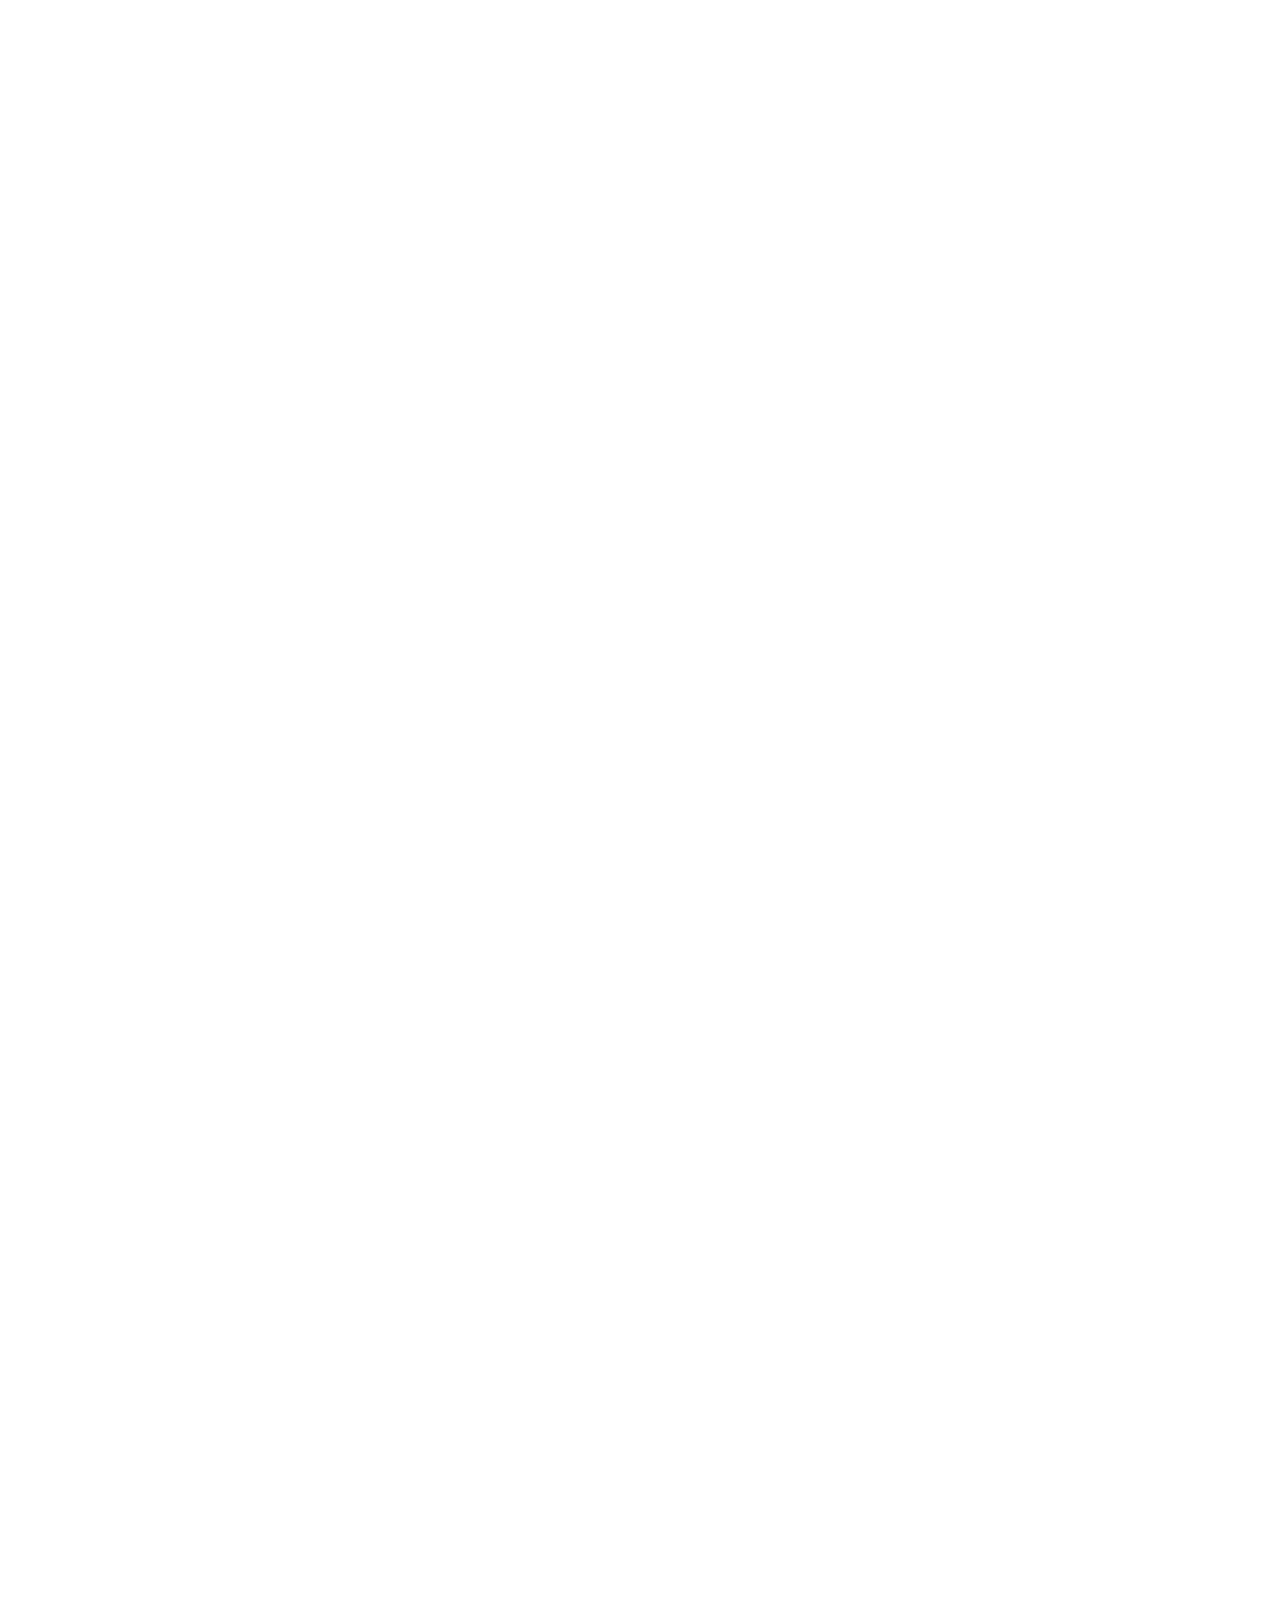
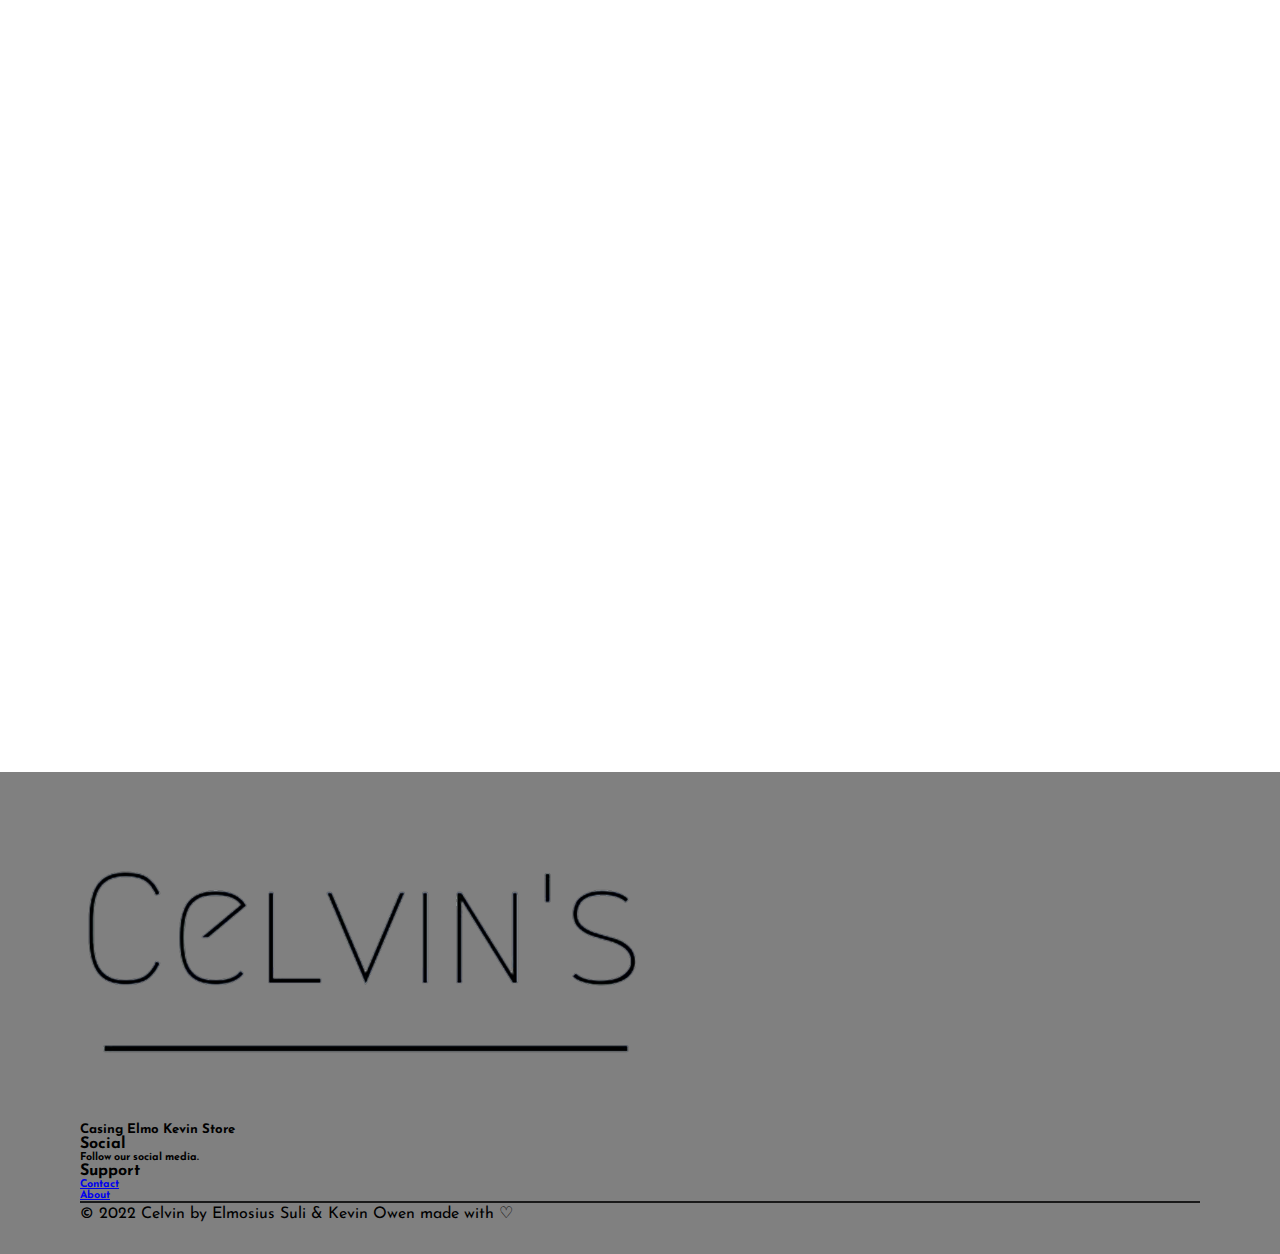
==== commit 26a71a89: "Add files via upload" ====
--- a/about.html
+++ b/about.html
@@ -185,7 +185,7 @@
               data-aos="fade-up"
               data-aos-duration="3000">
               <img
-                class="ms-2 logo-brand"
+                class="ms-2 logo-brand mb-4"
                 src="img/logo.png"
                 alt="" />
             </div>
@@ -220,7 +220,7 @@
             <div
               data-aos="fade-down"
               data-aos-duration="1500">
-              <h2 class="fs-5 alert-atas mt-5">A new student from Maranatha Christian University, named Elmosius Suli, who is usually called Elmo. He is one of the founders of this shop as well as the creator of this website.</h2>
+              <h2 class="fs-5 alert-atas mt-5 mb-4">A new student from Maranatha Christian University, named Elmosius Suli, who is usually called Elmo. He is one of the founders of this shop as well as the creator of this website.</h2>
             </div>
           </div>
           <div class="col-md-5 gbr-ctr">
@@ -245,7 +245,7 @@
               data-aos="fade-up"
               data-aos-duration="3000">
               <img
-                class="gambar-about1"
+                class="gambar-about1 foto-kevin"
                 src="img/fotokevin.jpg"
                 alt="" />
             </div>
@@ -279,7 +279,7 @@
             <div
               data-aos="fade-down"
               data-aos-duration="2000">
-              <h2 class="fs-5 alert-atas mt-5">
+              <h2 class="fs-5 alert-atas mt-5 mb-4">
                 the sources we use are mostly from the internet rather than us making the designs ourselves. Because we were just learning to make a website. So this website is only for case study purposes.
                 <a
                   class="text-decoration-none"
--- a/style.css
+++ b/style.css
@@ -1,3 +1,10 @@
+/* Nama team = Celvin's (Case Elmo Kevin'  Store)
+    Tema =  Small-Medium Enterprise (Jual Case HP)
+    Member :
+    1. 2272008 - Elmosius Suli
+    2. 2272007 - Kevin Owen
+*/
+
 * {
   padding: 0;
   margin: 0;
@@ -59,7 +66,7 @@
 /* index */
 
 .margin-0auto {
-  margin: 0 auto;
+  margin: 0 auto !important;
 }
 
 #promo {
@@ -83,7 +90,6 @@
 
 #gambar-brand {
   width: 240px;
-  margin-left: 125px;
 }
 
 .font-judul {
@@ -138,8 +144,169 @@
 }
 
 .gambar-about1 {
-  width: 80%;
-}
+  width: 75%;
+}
+
+/* ********************************animation*************************************************** */
+
+/* resource */
+
+.gmbr-reso {
+  --s: 200px; /* the size of the image */
+  --b: 0px; /* the border thickness*/
+  --g: 0px; /* the gap */
+  --c: black; /* the color */
+
+  width: var(--s);
+  aspect-ratio: 1;
+  outline: calc(var(--s) / 2) solid #0009;
+  outline-offset: calc(var(--s) / -2);
+  cursor: pointer;
+  transition: 0.3s;
+
+  outline: calc(var(--s) / 2) solid #0009;
+  outline-offset: calc(var(--s) / -2);
+  cursor: pointer;
+  transition: 0.3s;
+}
+
+/* akhir resource */
+.gmbr-reso:hover {
+  outline: var(--b) solid var(--c);
+  outline-offset: var(--g);
+}
+
+/* ********************************mediaqueary*************************************************** */
+
+@media only screen and (min-width: 1000px) {
+  /* footer */
+  .logo-footer {
+    width: 50%;
+  }
+}
+
+@media only screen and (max-width: 1000px) {
+  .alert {
+    font-size: 12px;
+  }
+
+  .navbar-toggler {
+    margin-right: auto;
+  }
+
+  .hr {
+    width: 100px;
+  }
+
+  /* index */
+  .gmbr-index {
+    width: 100%;
+  }
+
+  /* about */
+
+  .font-judul {
+    font-size: 40px;
+  }
+
+  .logo-brand {
+    width: 100%;
+  }
+
+  .logo-brand2 {
+    width: 90%;
+  }
+
+  /* contactus */
+
+  .judul-about {
+    font-size: 40px;
+  }
+
+  /* resource */
+
+  .gmbr-reso {
+    --s: 150px; /* the size of the image */
+    --b: 0px; /* the border thickness*/
+    --g: 0px; /* the gap */
+    --c: black; /* the color */
+  }
+
+  /* footer */
+  .logo-footer {
+    width: 70%;
+  }
+}
+
+@media only screen and (min-width: 768px) {
+  .text-promo {
+    text-align: right !important;
+  }
+  .text-promo1 {
+    margin: 0;
+    text-align: center !important;
+  }
+  .text-promo2 {
+    text-align: left !important;
+  }
+}
+
+@media only screen and (max-width: 768px) {
+  /* about */
+  .gbr-ctr {
+    text-align: center;
+    margin: 2rem 0;
+  }
+  /* footer */
+  .logo-footer {
+    width: 50%;
+  }
+  /* index */
+  .text-promo {
+    text-align: center !important;
+  }
+  .text-promo1 {
+    margin: 0;
+    text-align: center !important;
+  }
+  .text-promo2 {
+    text-align: center !important;
+  }
+  /* contact us */
+  .cus {
+    margin-top: -3em !important;
+  }
+}
+
+@media only screen and (max-width: 500px) {
+  .logo-footer {
+    width: 70%;
+  }
+}
+
+/* product */
+
+@media only screen and (max-width: 400px) {
+  .hr {
+    width: 30px;
+  }
+
+  /* contactus */
+  .judul-about {
+    font-size: 25px;
+  }
+
+  #gambar-brand {
+    width: 100px;
+  }
+
+  /* footer */
+  .logo-footer {
+    width: 80%;
+  }
+}
+
+/*  about */
 
 @media only screen and (max-width: 768px) {
   .gbr-ctr {
@@ -147,6 +314,10 @@
     margin-left: auto !important;
     margin-right: auto !important;
     vertical-align: center !important;
+  }
+
+  .gambar-about1 {
+    width: 100%;
   }
 }
 
@@ -223,7 +394,11 @@
   width: 80%;
   max-width: 40em;
   margin: auto;
-}
+  filter: blur(none);
+}
+/* .form-control {
+  min-width: 10em;
+} */
 
 .modal-img {
   width: auto;
@@ -239,161 +414,3 @@
 }
 
 /* akhir footer */
-
-/* ********************************animation*************************************************** */
-
-/* resource */
-.gmbr-reso {
-  --s: 200px; /* the size of the image */
-  --b: 0px; /* the border thickness*/
-  --g: 0px; /* the gap */
-  --c: black; /* the color */
-
-  width: var(--s);
-  aspect-ratio: 1;
-  outline: calc(var(--s) / 2) solid #0009;
-  outline-offset: calc(var(--s) / -2);
-  cursor: pointer;
-  transition: 0.3s;
-
-  outline: calc(var(--s) / 2) solid #0009;
-  outline-offset: calc(var(--s) / -2);
-  cursor: pointer;
-  transition: 0.3s;
-}
-
-/* akhir resource */
-.gmbr-reso:hover {
-  outline: var(--b) solid var(--c);
-  outline-offset: var(--g);
-}
-
-/* ********************************mediaqueary*************************************************** */
-
-@media only screen and (min-width: 1000px) {
-  /* footer */
-  .logo-footer {
-    width: 50%;
-  }
-}
-
-@media only screen and (max-width: 1000px) {
-  .alert {
-    font-size: 12px;
-  }
-
-  .navbar-toggler {
-    margin-right: auto;
-  }
-
-  .hr {
-    width: 100px;
-  }
-
-  /* index */
-  .gmbr-index {
-    width: 100%;
-  }
-
-  /* about */
-
-  .font-judul {
-    font-size: 40px;
-  }
-
-  .logo-brand {
-    width: 100%;
-  }
-
-  .logo-brand2 {
-    width: 90%;
-  }
-
-  /* contactus */
-
-  .judul-about {
-    font-size: 40px;
-  }
-
-  /* resource */
-
-  .gmbr-reso {
-    --s: 150px; /* the size of the image */
-    --b: 0px; /* the border thickness*/
-    --g: 0px; /* the gap */
-    --c: black; /* the color */
-  }
-
-  /* footer */
-  .logo-footer {
-    width: 70%;
-  }
-}
-
-@media only screen and (min-width: 768px) {
-  .text-promo {
-    text-align: right !important;
-  }
-  .text-promo1 {
-    margin: 0;
-    text-align: center !important;
-  }
-  .text-promo2 {
-    text-align: left !important;
-  }
-}
-
-@media only screen and (max-width: 768px) {
-  /* about */
-  .gbr-ctr {
-    text-align: center;
-    margin: 2rem 0;
-  }
-  /* footer */
-  .logo-footer {
-    width: 50%;
-  }
-  /* index */
-  .text-promo {
-    text-align: center !important;
-  }
-  .text-promo1 {
-    margin: 0;
-    text-align: center !important;
-  }
-  .text-promo2 {
-    text-align: center !important;
-  }
-  /* contact us */
-  .cus {
-    margin-top: -3em !important;
-  }
-}
-
-@media only screen and (max-width: 500px) {
-  .logo-footer {
-    width: 70%;
-  }
-}
-
-/* product */
-
-@media only screen and (max-width: 400px) {
-  .hr {
-    width: 30px;
-  }
-
-  /* contactus */
-  .judul-about {
-    font-size: 25px;
-  }
-
-  #gambar-brand {
-    width: 100px;
-  }
-
-  /* footer */
-  .logo-footer {
-    width: 80%;
-  }
-}
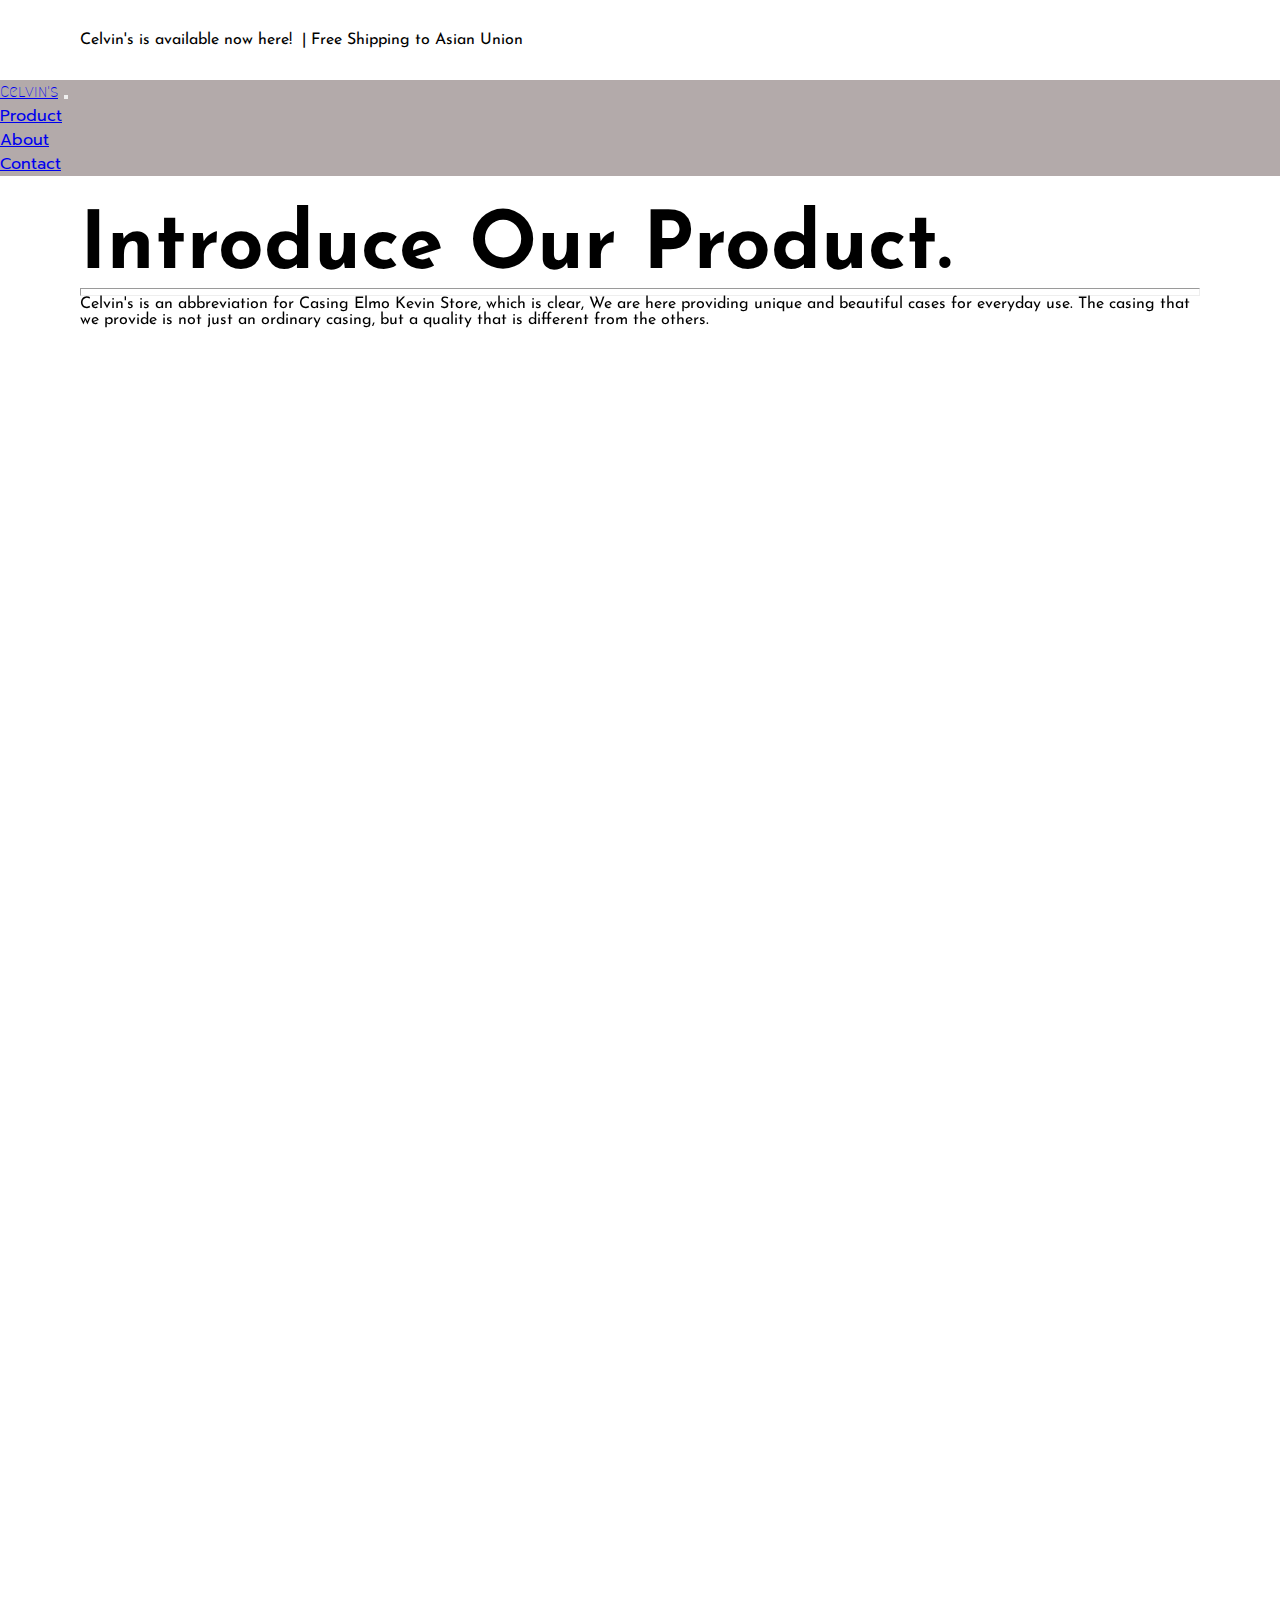
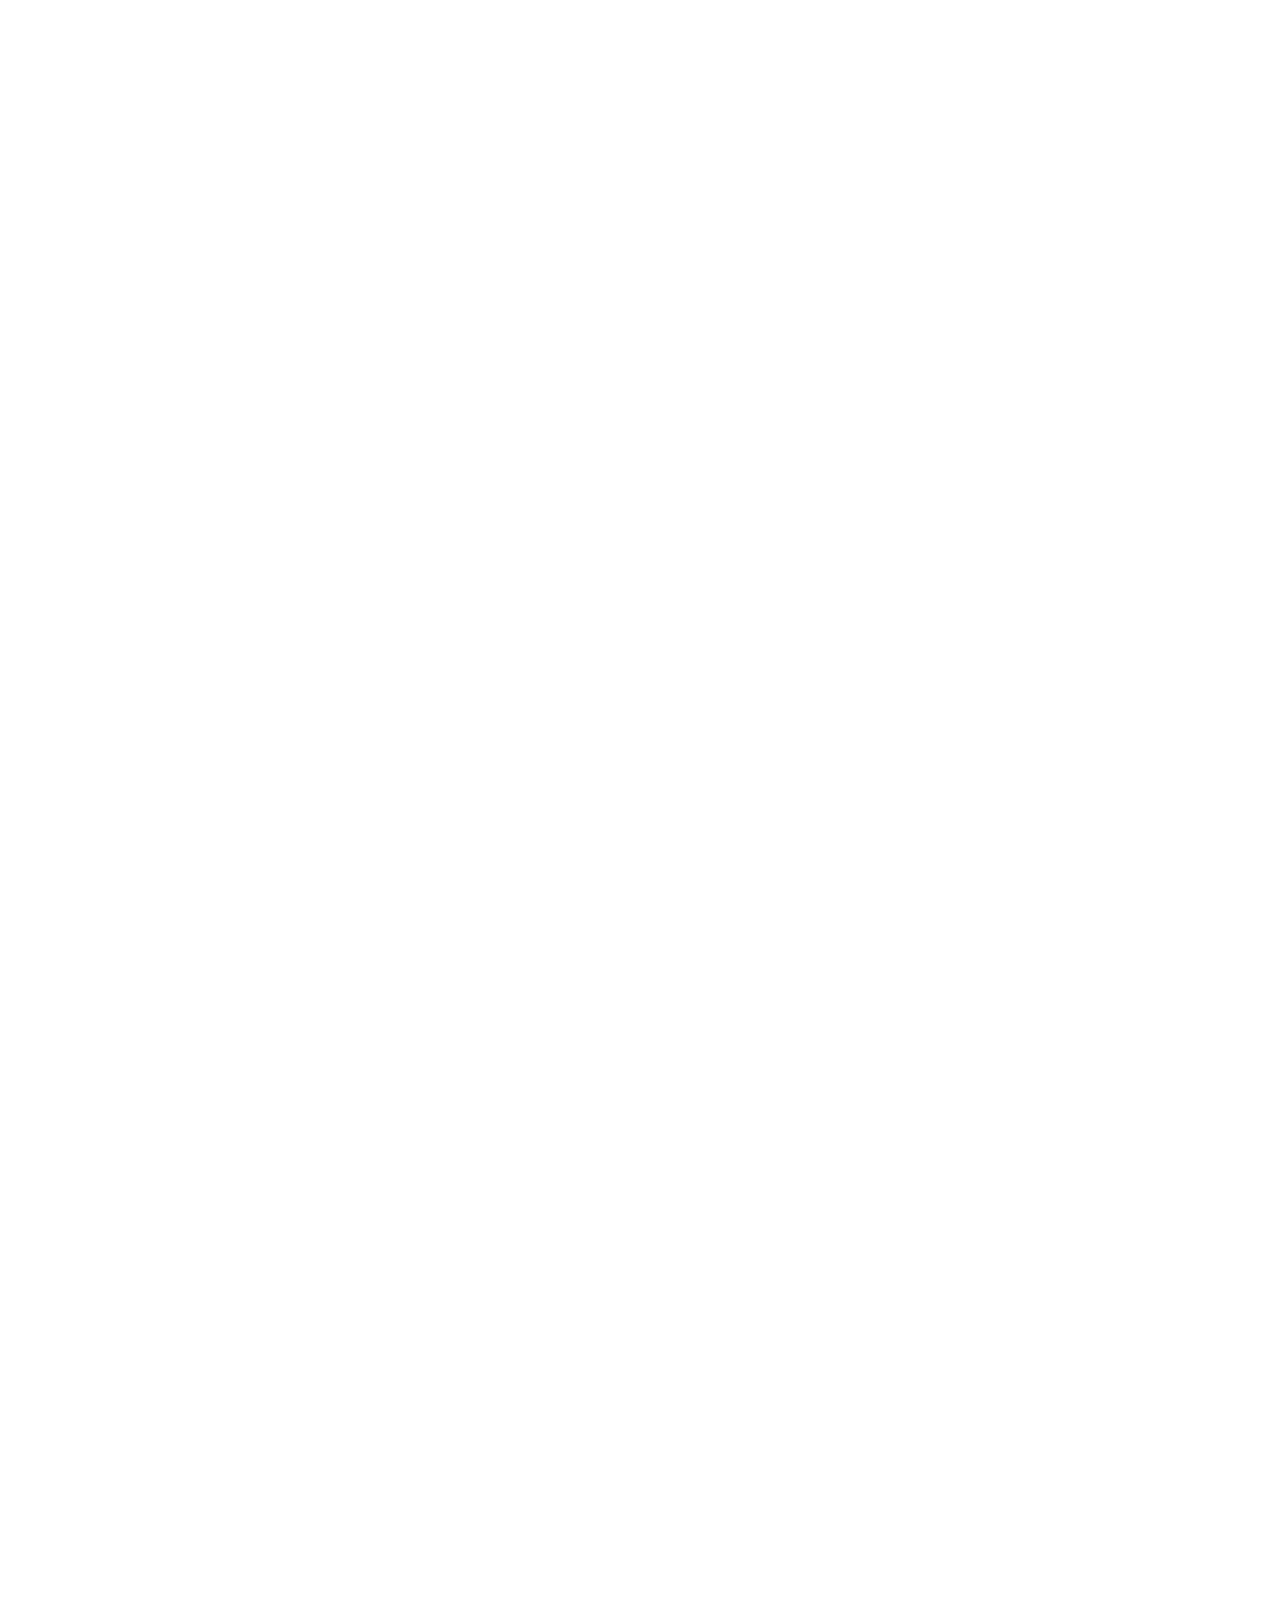
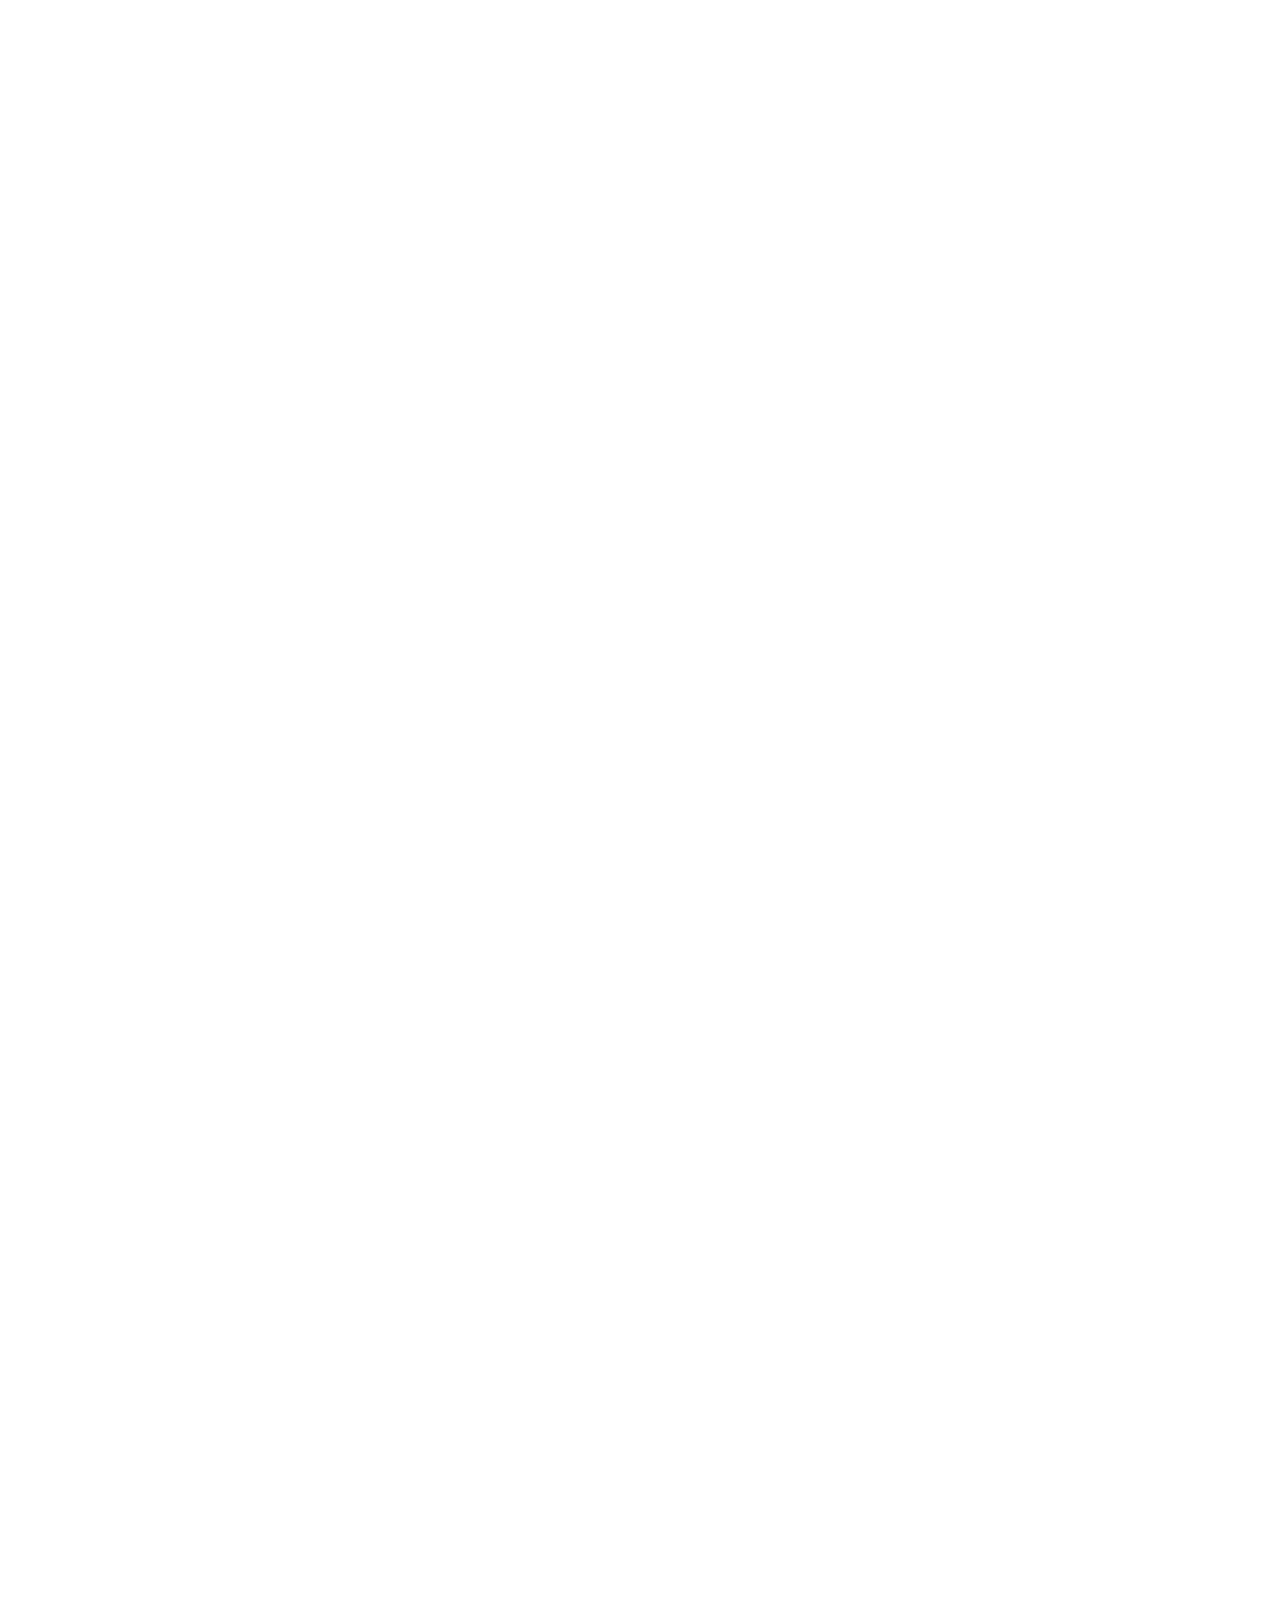
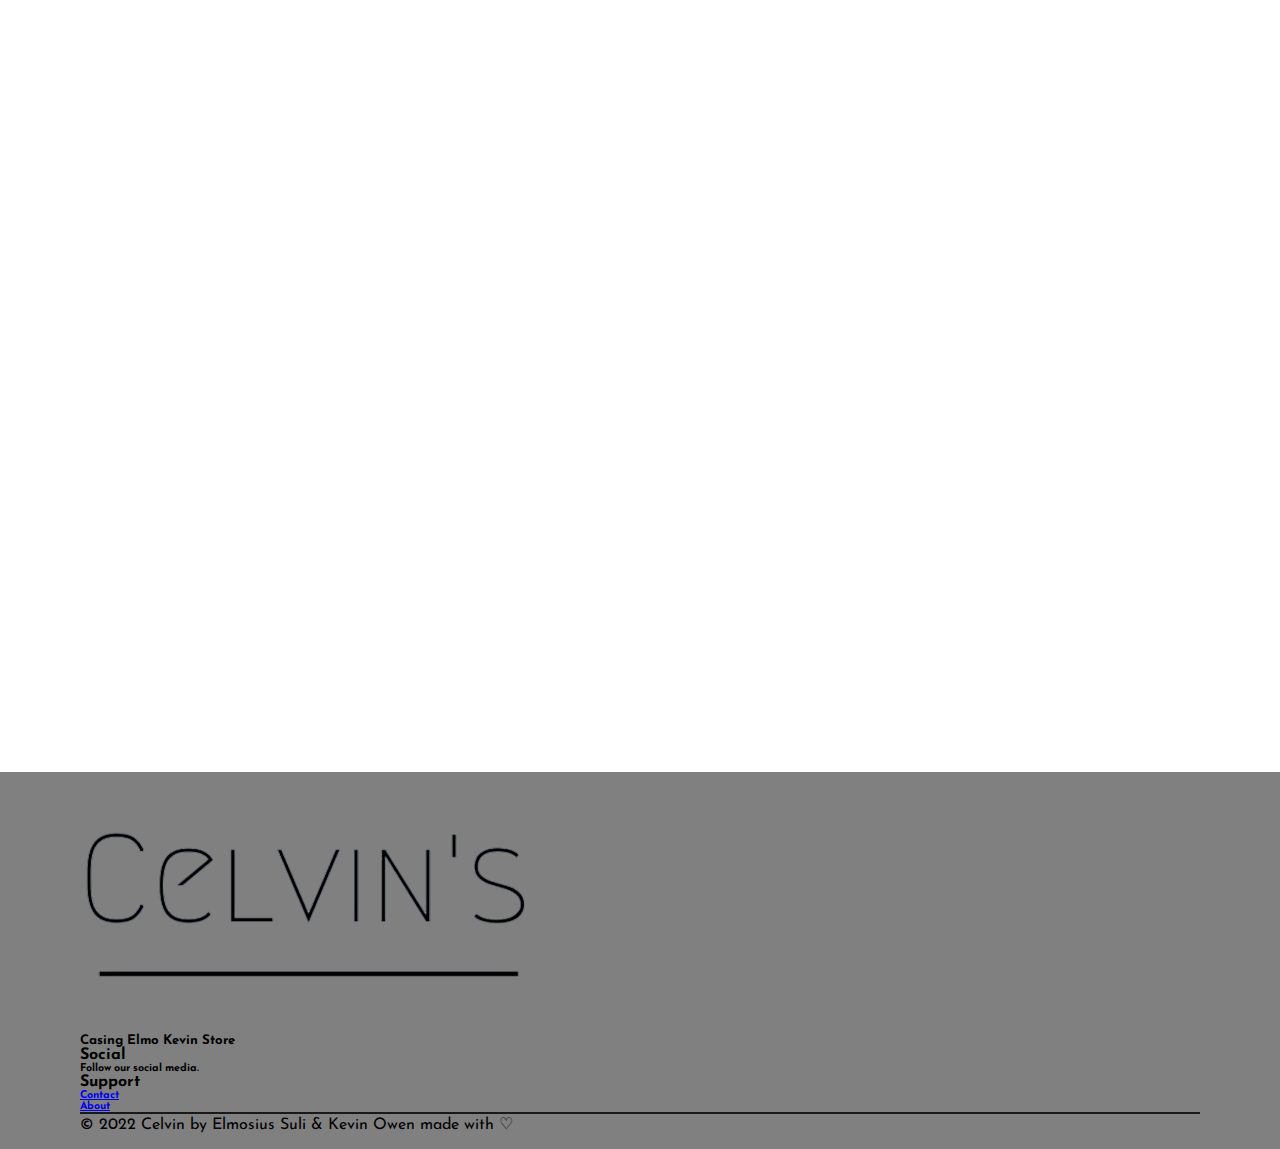
==== commit c1c04369: "Add files via upload" ====
--- a/about.html
+++ b/about.html
@@ -85,7 +85,7 @@
     <nav class="navbar navbar-expand-lg navbar-lighter sticky-top p-3 navbar-index">
       <div class="container">
         <a
-          class="navbar-brand fw-bolder fs-3"
+          class="navbar-brand fw-bolder fs-3 font-logo"
           href="home.html"
           >Celvin's</a
         >
@@ -374,13 +374,12 @@
           </div>
         </div>
         <hr
-          class="mt-5"
           color="black"
           size="4px"
           width="100%"
-          style="opacity: 80%" />
+          style="opacity: 80%; " />
         <div class="row">
-          <div class="col-md mt-2 mb-4">&copy; 2022 Celvin by Elmosius Suli & Kevin Owen made with ♡</div>
+          <div class="col-md">&copy; 2022 Celvin by Elmosius Suli & Kevin Owen made with ♡</div>
         </div>
       </div>
     </footer>
--- a/style.css
+++ b/style.css
@@ -4,7 +4,7 @@
     1. 2272008 - Elmosius Suli
     2. 2272007 - Kevin Owen
 */
-
+@import url('https://fonts.googleapis.com/css2?family=Megrim&display=swap');
 * {
   padding: 0;
   margin: 0;
@@ -30,7 +30,9 @@
 /* akhir alert */
 
 /* Navbar */
-
+.font-logo {
+  font-family: 'Megrim';
+}
 nav {
   transition: all ease-in-out 0.6s;
 }
@@ -74,9 +76,9 @@
 }
 .img-hero {
   margin: 0 auto;
-  width: 101%;
+  width: 100%;
   height: auto;
-  max-height: 90vh;
+  max-height: calc(100vh - 82.96px - 32px);
   object-fit: cover;
 }
 
@@ -181,7 +183,7 @@
 @media only screen and (min-width: 1000px) {
   /* footer */
   .logo-footer {
-    width: 50%;
+    width: 40%;
   }
 }
 
@@ -259,7 +261,7 @@
   }
   /* footer */
   .logo-footer {
-    width: 50%;
+    width: 40%;
   }
   /* index */
   .text-promo {
@@ -410,7 +412,7 @@
 footer {
   bottom: 0;
   background-color: gray;
-  padding: 2em 5em;
+  padding: 0.4em 5em 1em 5em;
 }
 
 /* akhir footer */
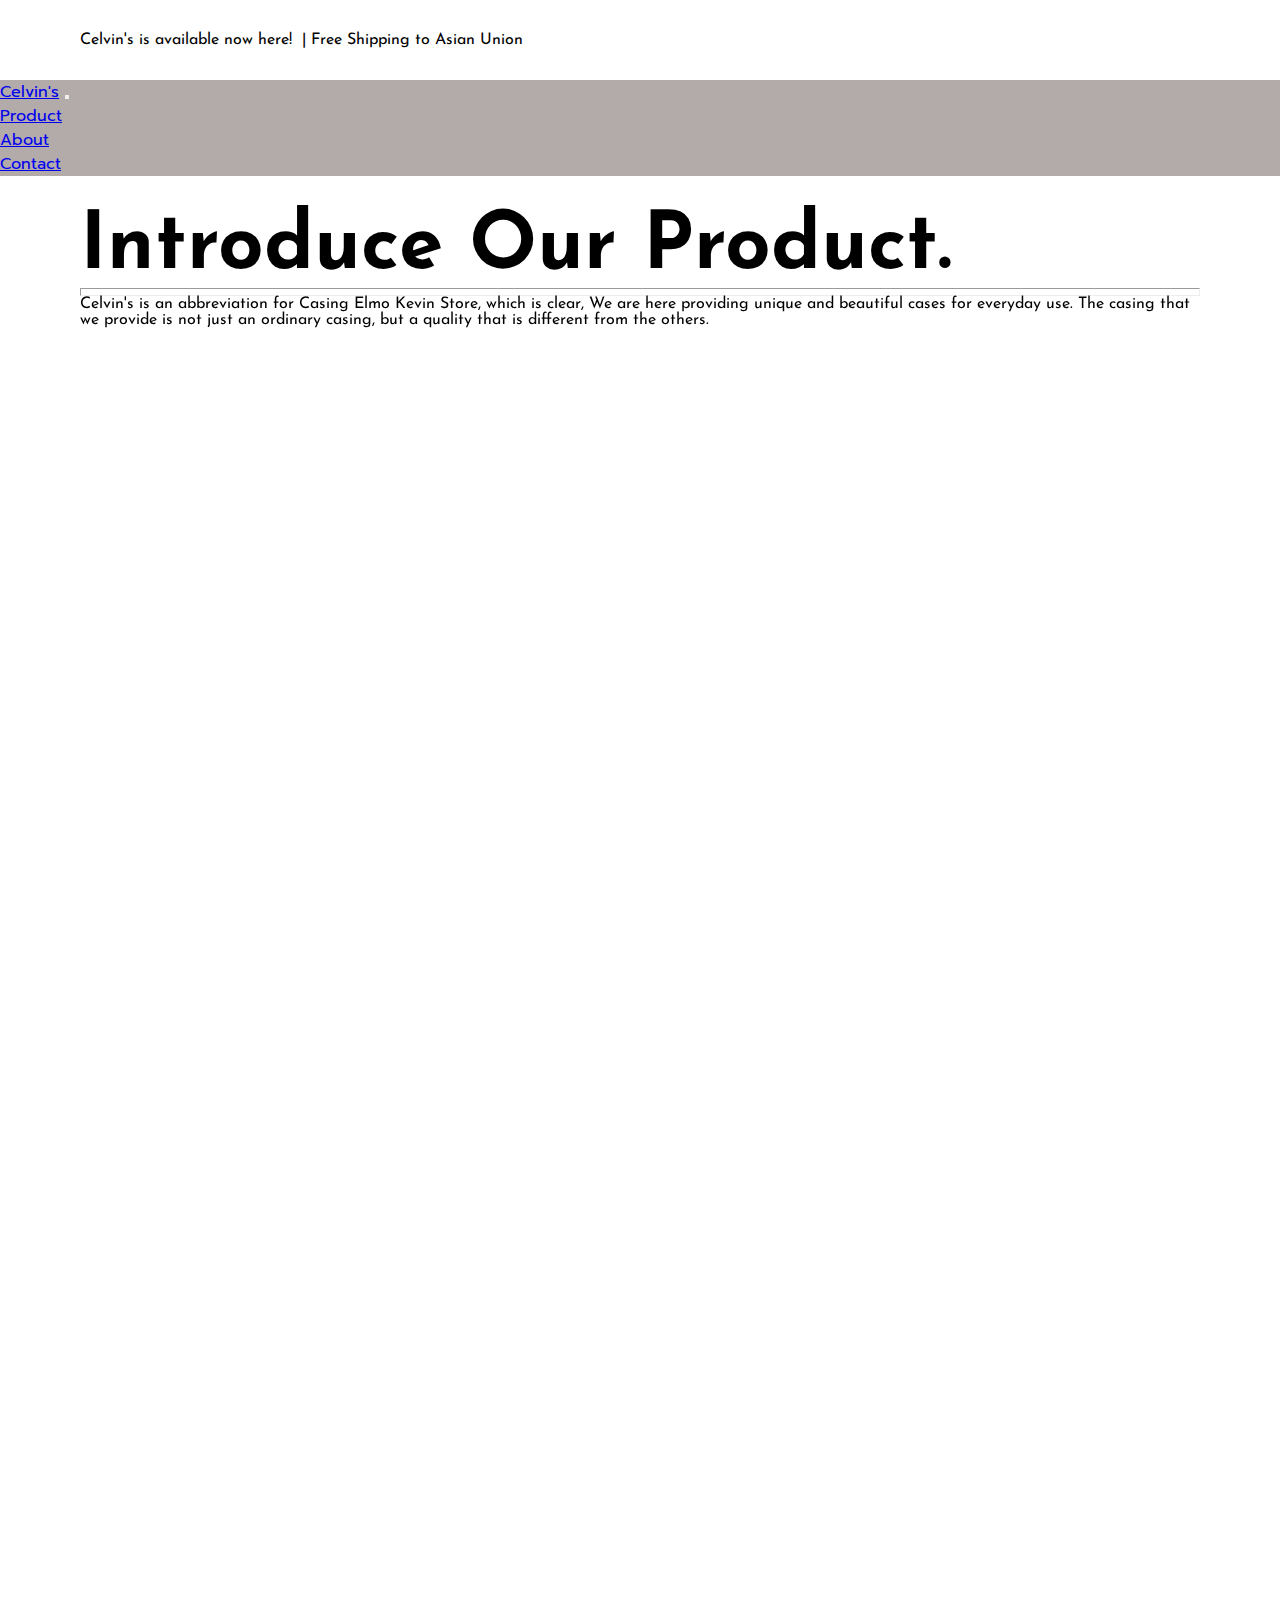
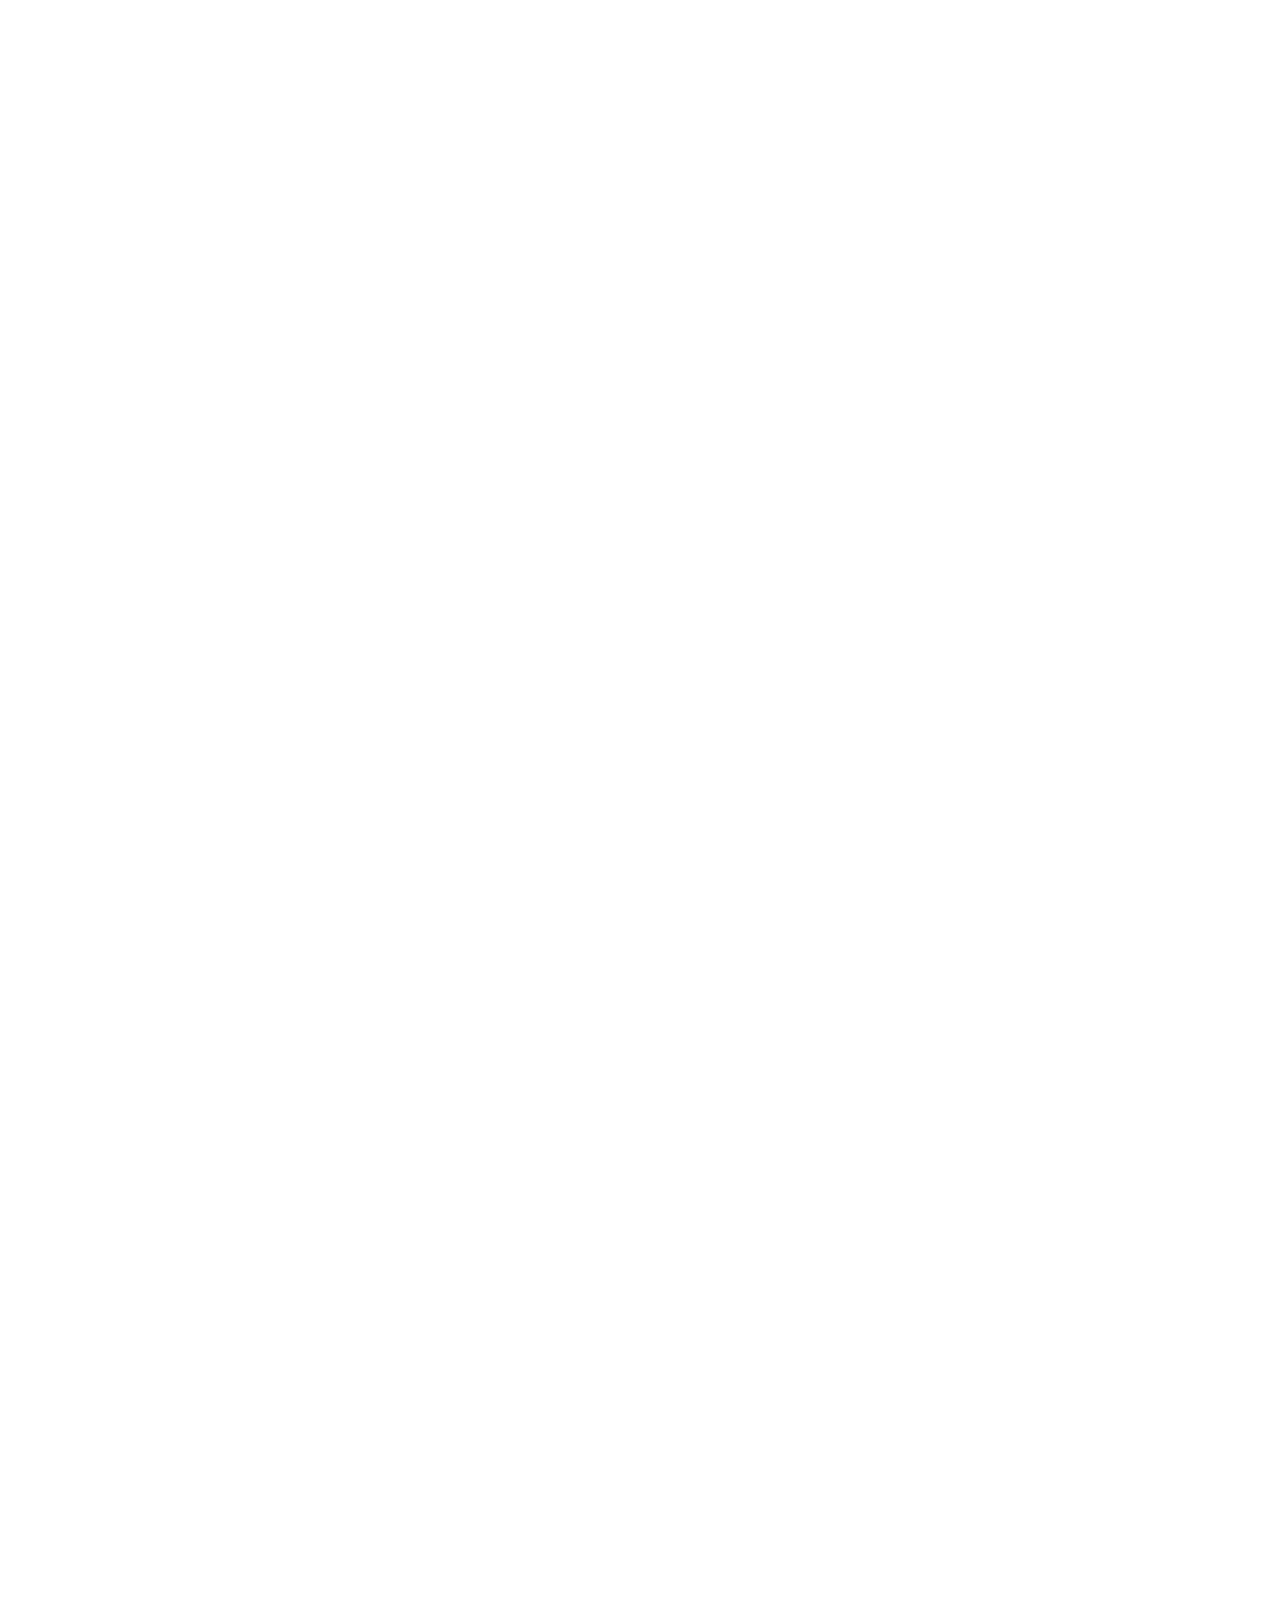
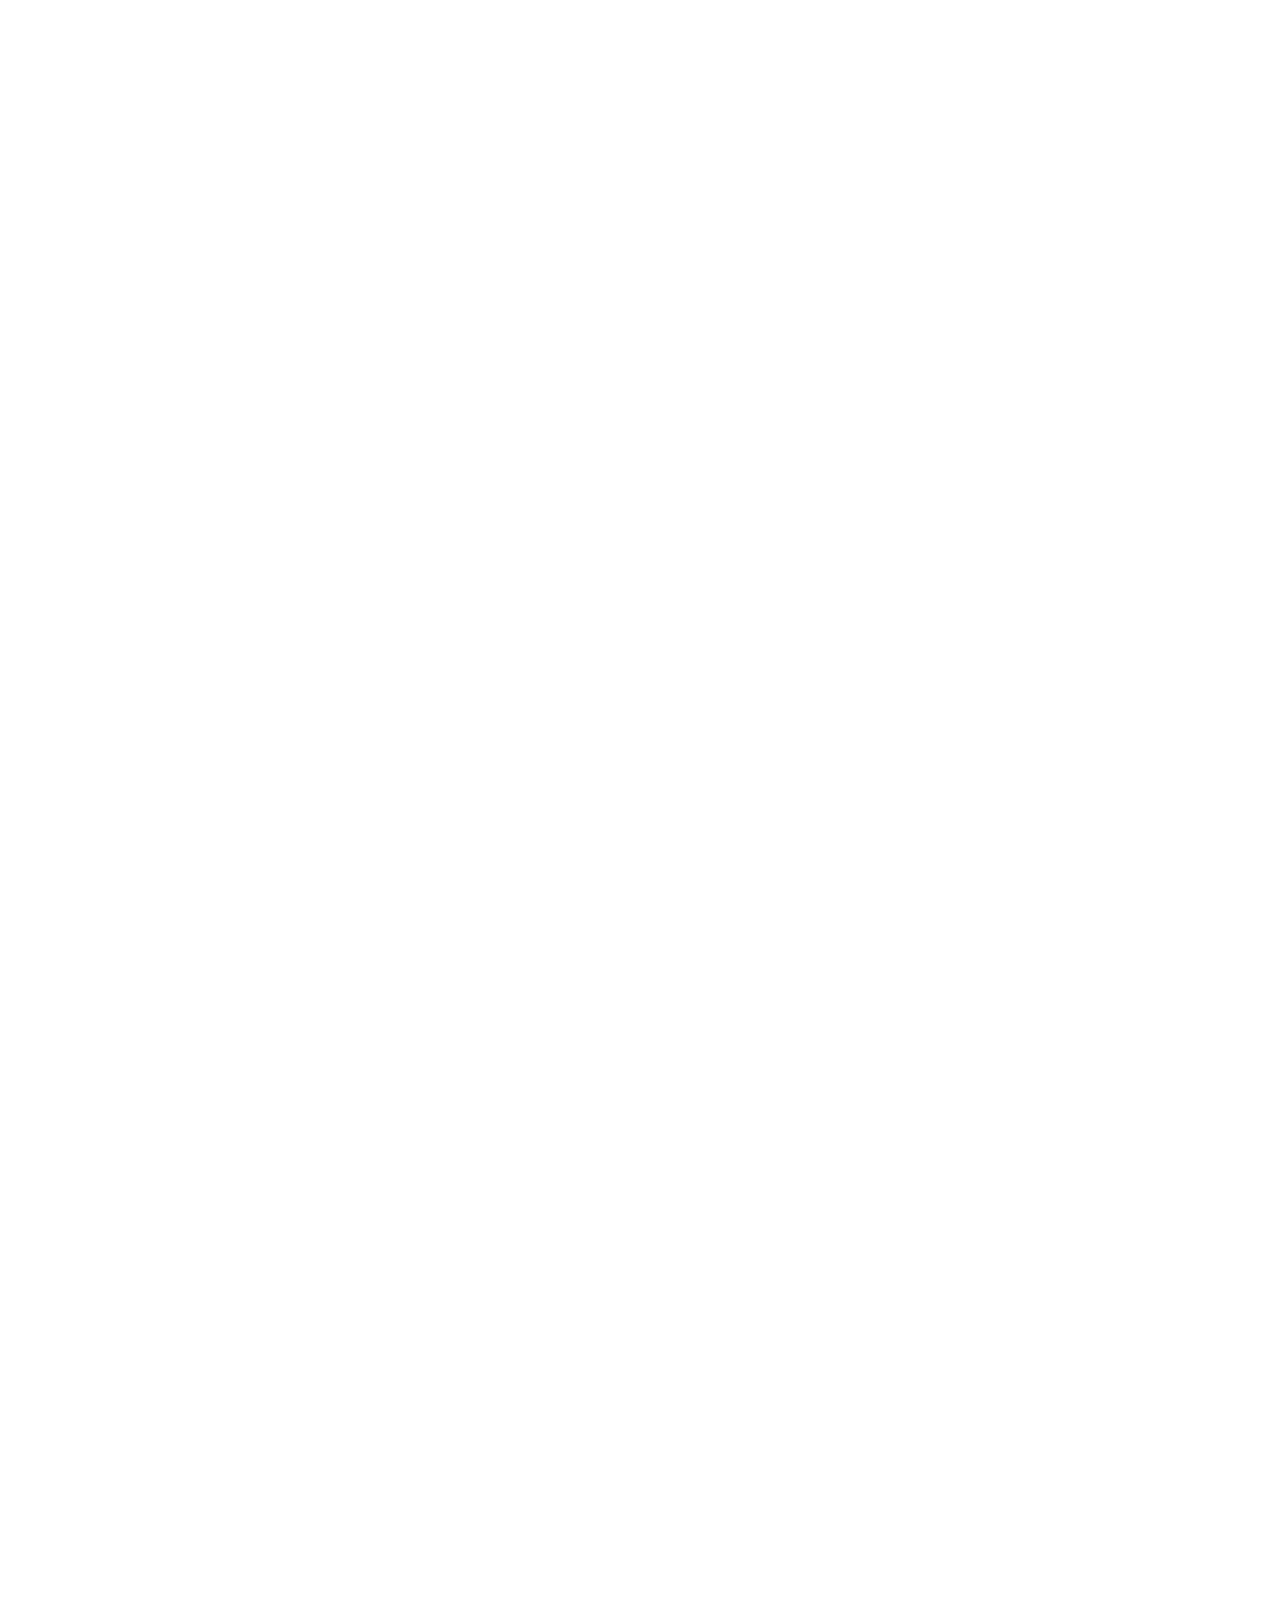
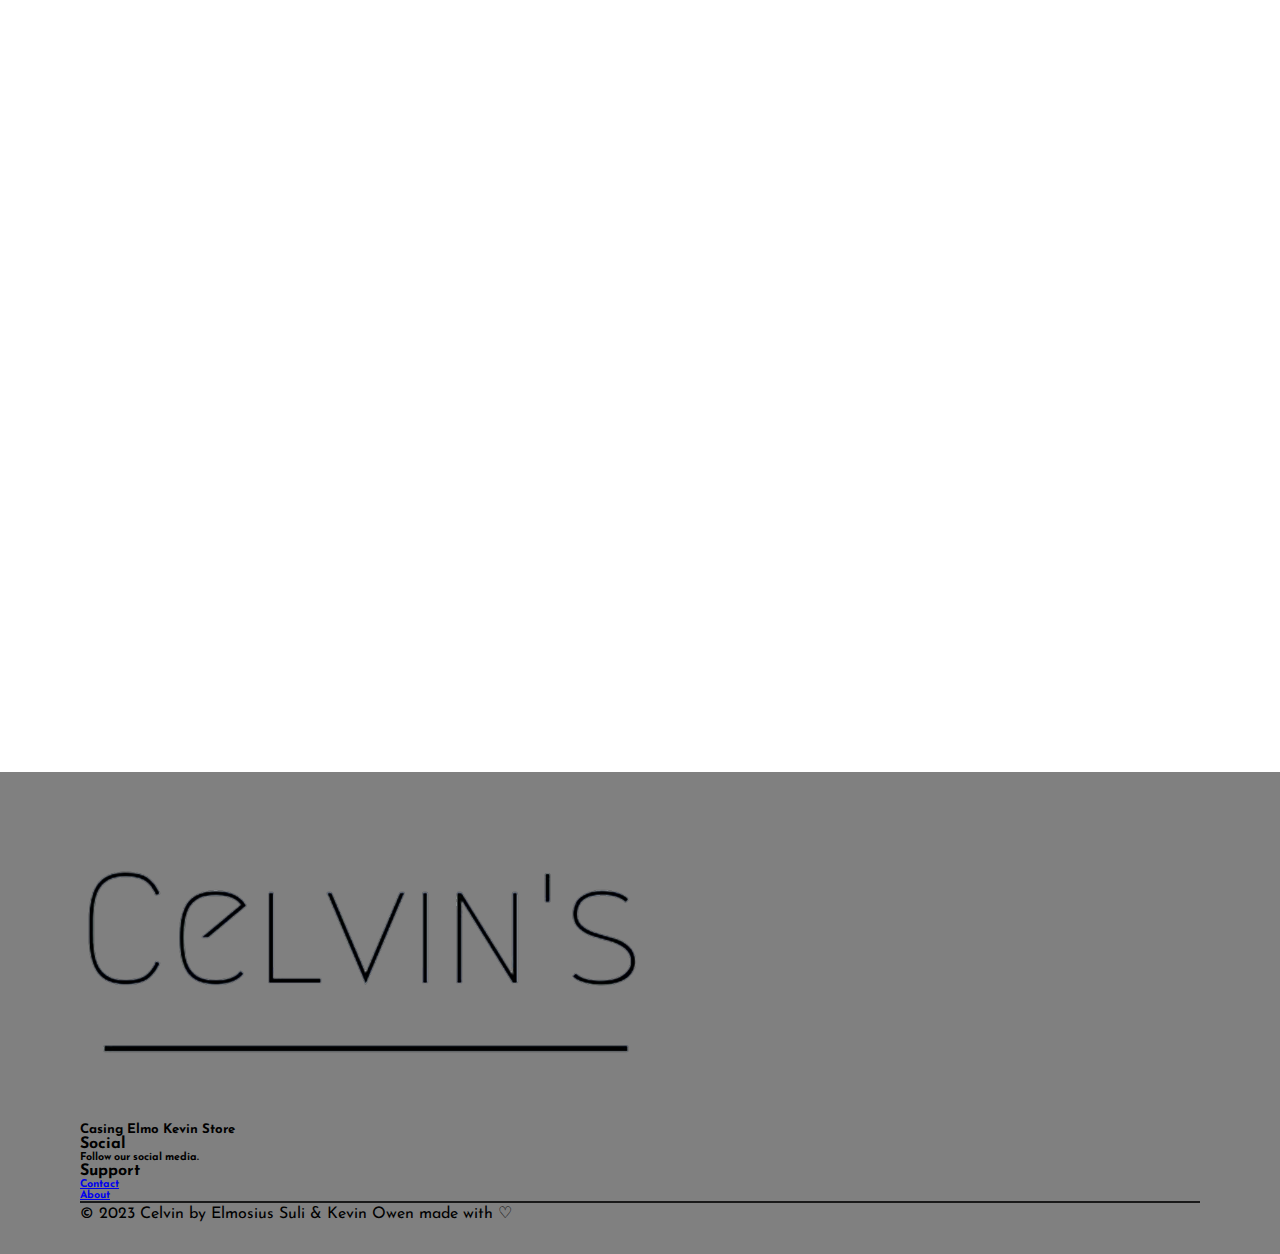
==== commit afa349e3: "Add files via upload" ====
--- a/about.html
+++ b/about.html
@@ -10,28 +10,14 @@
   <head>
     <!-- Required meta tags -->
     <meta charset="utf-8" />
-    <meta
-      name="viewport"
-      content="width=device-width, initial-scale=1" />
+    <meta name="viewport" content="width=device-width, initial-scale=1" />
     <!-- CSS -->
-    <link
-      rel="stylesheet"
-      href="style.css" />
-    <link
-      href="https://unpkg.com/aos@2.3.1/dist/aos.css"
-      rel="stylesheet" />
+    <link rel="stylesheet" href="style.css" />
+    <link href="https://unpkg.com/aos@2.3.1/dist/aos.css" rel="stylesheet" />
 
     <!-- Bootstrap CSS -->
-    <link
-      href="https://cdn.jsdelivr.net/npm/bootstrap@5.0.2/dist/css/bootstrap.min.css"
-      rel="stylesheet"
-      integrity="sha384-EVSTQN3/azprG1Anm3QDgpJLIm9Nao0Yz1ztcQTwFspd3yD65VohhpuuCOmLASjC"
-      crossorigin="anonymous" />
-    <link
-      href="https://cdn.jsdelivr.net/npm/bootstrap@5.2.3/dist/css/bootstrap.min.css"
-      rel="stylesheet"
-      integrity="sha384-rbsA2VBKQhggwzxH7pPCaAqO46MgnOM80zW1RWuH61DGLwZJEdK2Kadq2F9CUG65"
-      crossorigin="anonymous" />
+    <link href="https://cdn.jsdelivr.net/npm/bootstrap@5.0.2/dist/css/bootstrap.min.css" rel="stylesheet" integrity="sha384-EVSTQN3/azprG1Anm3QDgpJLIm9Nao0Yz1ztcQTwFspd3yD65VohhpuuCOmLASjC" crossorigin="anonymous" />
+    <link href="https://cdn.jsdelivr.net/npm/bootstrap@5.2.3/dist/css/bootstrap.min.css" rel="stylesheet" integrity="sha384-rbsA2VBKQhggwzxH7pPCaAqO46MgnOM80zW1RWuH61DGLwZJEdK2Kadq2F9CUG65" crossorigin="anonymous" />
 
     <!-- cdn font awesome -->
     <link
@@ -39,37 +25,18 @@
       href="https://cdnjs.cloudflare.com/ajax/libs/font-awesome/6.2.1/css/all.min.css"
       integrity="sha512-MV7K8+y+gLIBoVD59lQIYicR65iaqukzvf/nwasF0nqhPay5w/9lJmVM2hMDcnK1OnMGCdVK+iQrJ7lzPJQd1w=="
       crossorigin="anonymous"
-      referrerpolicy="no-referrer" />
+      referrerpolicy="no-referrer"
+    />
     <!-- font google -->
-    <link
-      rel="preconnect"
-      href="https://fonts.googleapis.com" />
-    <link
-      rel="preconnect"
-      href="https://fonts.gstatic.com"
-      crossorigin />
-    <link
-      href="https://fonts.googleapis.com/css2?family=Josefin+Sans:wght@500&family=Prompt:wght@300&display=swap"
-      rel="stylesheet" />
+    <link rel="preconnect" href="https://fonts.googleapis.com" />
+    <link rel="preconnect" href="https://fonts.gstatic.com" crossorigin />
+    <link href="https://fonts.googleapis.com/css2?family=Josefin+Sans:wght@500&family=Prompt:wght@300&display=swap" rel="stylesheet" />
 
     <!-- Favicon -->
-    <link
-      rel="icon"
-      type="image/png"
-      sizes="32x32"
-      href="img/favicon-32x32.png" />
-    <link
-      rel="apple-touch-icon"
-      sizes="180x180"
-      href="img/apple-touch-icon.png" />
-    <link
-      rel="icon"
-      type="image/png"
-      sizes="16x16"
-      href="img/favicon-16x16.png" />
-    <link
-      rel="manifest"
-      href="/site.webmanifest" />
+    <link rel="icon" type="image/png" sizes="32x32" href="img/favicon-32x32.png" />
+    <link rel="apple-touch-icon" sizes="180x180" href="img/apple-touch-icon.png" />
+    <link rel="icon" type="image/png" sizes="16x16" href="img/favicon-16x16.png" />
+    <link rel="manifest" href="/site.webmanifest" />
 
     <title>Project UAS</title>
   </head>
@@ -84,57 +51,27 @@
 
     <nav class="navbar navbar-expand-lg navbar-lighter sticky-top p-3 navbar-index">
       <div class="container">
-        <a
-          class="navbar-brand fw-bolder fs-3 font-logo"
-          href="home.html"
-          >Celvin's</a
-        >
-        <button
-          class="navbar-toggler"
-          type="button"
-          data-bs-toggle="collapse"
-          data-bs-target="#navbarNav"
-          aria-controls="navbarNav"
-          aria-expanded="false"
-          aria-label="Toggle navigation">
+        <a class="navbar-brand fw-bolder fs-3" href="home.html">Celvin's</a>
+        <button class="navbar-toggler" type="button" data-bs-toggle="collapse" data-bs-target="#navbarNav" aria-controls="navbarNav" aria-expanded="false" aria-label="Toggle navigation">
           <span class="navbar-toggler-icon"></span>
         </button>
-        <div
-          class="collapse navbar-collapse"
-          id="navbarNav">
+        <div class="collapse navbar-collapse" id="navbarNav">
           <ul class="navbar-nav mx-auto fw-bold">
             <li class="nav-item">
-              <a
-                class="nav-link me-4 navbar-effect"
-                aria-current="page"
-                href="product.html"
-                >Product</a
-              >
+              <a class="nav-link me-4 navbar-effect" aria-current="page" href="product.html">Product</a>
             </li>
             <li class="nav-item">
-              <a
-                class="nav-link me-4 navbar-effect"
-                href="about.html"
-                >About</a
-              >
+              <a class="nav-link me-4 navbar-effect" href="about.html">About</a>
             </li>
             <li class="nav-item">
-              <a
-                class="nav-link me-4 navbar-effect"
-                href="contactus.html"
-                >Contact</a
-              >
+              <a class="nav-link me-4 navbar-effect" href="contactus.html">Contact</a>
             </li>
           </ul>
         </div>
-        <a
-          class="navbar-brand"
-          href="index.html">
+        <a class="navbar-brand" href="index.html">
           <i class="fa-solid fa-right-from-bracket"></i>
         </a>
-        <a
-          class="navbar-brand"
-          href="product.html">
+        <a class="navbar-brand" href="product.html">
           <i class="fa-solid fa-bag-shopping"></i>
         </a>
       </div>
@@ -143,19 +80,13 @@
     <!-- akhir navbar -->
 
     <!-- hero -->
-    <section
-      id="hero-about"
-      class="my-auto">
+    <section id="hero-about" class="my-auto">
       <div class="container text-center my-5">
         <div class="row justify-content-center">
           <div class="col-md-5 fw-bold mb-5 my-5">
-            <div
-              data-aos="fade-down"
-              data-aos-duration="2000">
+            <div data-aos="fade-down" data-aos-duration="2000">
               <h1 class="font-judul my-5">Introduce Our Product.</h1>
-              <div
-                data-aos="fade-right"
-                data-aos-duration="3000">
+              <div data-aos="fade-right" data-aos-duration="3000">
                 <hr size="10px" />
               </div>
             </div>
@@ -163,9 +94,7 @@
         </div>
         <div class="row justify-content-center">
           <div class="col-md-10 fs-5 alert-atas">
-            <div
-              data-aos="fade-up"
-              data-aos-duration="3000">
+            <div data-aos="fade-up" data-aos-duration="3000">
               Celvin's is an abbreviation for Casing Elmo Kevin Store, which is clear, We are here providing unique and beautiful cases for everyday use. The casing that we provide is not just an ordinary casing, but a quality that is
               different from the others.
             </div>
@@ -181,24 +110,15 @@
       <div class="container-md mb-5">
         <div class="row justify-content-between">
           <div class="col-md-5 mb-2">
-            <div
-              data-aos="fade-up"
-              data-aos-duration="3000">
-              <img
-                class="ms-2 logo-brand mb-4"
-                src="img/logo.png"
-                alt="" />
-            </div>
-          </div>
-          <div class="col-md-5 my-auto">
-            <div
-              data-aos="fade-down"
-              data-aos-duration="2000">
+            <div data-aos="fade-up" data-aos-duration="3000">
+              <img class="ms-2 logo-brand mb-4" src="img/logo.png" alt="" />
+            </div>
+          </div>
+          <div class="col-md-5 my-auto">
+            <div data-aos="fade-down" data-aos-duration="2000">
               <h1 class="fw-bold judul-about">Our Brand</h1>
             </div>
-            <div
-              data-aos="fade-down"
-              data-aos-duration="1500">
+            <div data-aos="fade-down" data-aos-duration="1500">
               <h2 class="fs-5 mt-5 alert-atas">
                 Calvin's was made not by chance but because of a college assignment so we had to think of a brand name for a casing shop. The initial idea for this brand name was just to combine our name with the word casing
               </h2>
@@ -212,25 +132,16 @@
       <div class="container-md mt-5 mb-5">
         <div class="row justify-content-between">
           <div class="col-md-5 my-auto">
-            <div
-              data-aos="fade-down"
-              data-aos-duration="2000">
+            <div data-aos="fade-down" data-aos-duration="2000">
               <h1 class="fw-bold judul-about">Our Founder</h1>
             </div>
-            <div
-              data-aos="fade-down"
-              data-aos-duration="1500">
+            <div data-aos="fade-down" data-aos-duration="1500">
               <h2 class="fs-5 alert-atas mt-5 mb-4">A new student from Maranatha Christian University, named Elmosius Suli, who is usually called Elmo. He is one of the founders of this shop as well as the creator of this website.</h2>
             </div>
           </div>
           <div class="col-md-5 gbr-ctr">
-            <div
-              data-aos="fade-up"
-              data-aos-duration="3000">
-              <img
-                class="gambar-about"
-                src="img/fotoelmo.jpg"
-                alt="" />
+            <div data-aos="fade-up" data-aos-duration="3000">
+              <img class="gambar-about" src="img/fotoelmo.jpg" alt="" />
             </div>
           </div>
         </div>
@@ -241,24 +152,15 @@
       <div class="container-md mt-5 mb-5">
         <div class="row justify-content-between">
           <div class="col-md gbr-ctr">
-            <div
-              data-aos="fade-up"
-              data-aos-duration="3000">
-              <img
-                class="gambar-about1 foto-kevin"
-                src="img/fotokevin.jpg"
-                alt="" />
-            </div>
-          </div>
-          <div class="col-md-5 my-auto">
-            <div
-              data-aos="fade-down"
-              data-aos-duration="2000">
+            <div data-aos="fade-up" data-aos-duration="3000">
+              <img class="gambar-about1 foto-kevin" src="img/fotokevin.jpg" alt="" />
+            </div>
+          </div>
+          <div class="col-md-5 my-auto">
+            <div data-aos="fade-down" data-aos-duration="2000">
               <h1 class="fw-bold judul-about">Our Founder</h1>
             </div>
-            <div
-              data-aos="fade-down"
-              data-aos-duration="1500">
+            <div data-aos="fade-down" data-aos-duration="1500">
               <h2 class="fs-5 mt-5 alert-atas">A new student also from Maranatha Christian University named Kevin Owen, usually called Kevin. He is the co-founder of this shop and the creator of this website.</h2>
             </div>
           </div>
@@ -271,33 +173,19 @@
       <div class="container-md mb-5">
         <div class="row justify-content-between">
           <div class="col-md-5 my-auto">
-            <div
-              data-aos="fade-down"
-              data-aos-duration="2000">
+            <div data-aos="fade-down" data-aos-duration="2000">
               <h1 class="fw-bold judul-about">Our Resource</h1>
             </div>
-            <div
-              data-aos="fade-down"
-              data-aos-duration="2000">
+            <div data-aos="fade-down" data-aos-duration="2000">
               <h2 class="fs-5 alert-atas mt-5 mb-4">
                 the sources we use are mostly from the internet rather than us making the designs ourselves. Because we were just learning to make a website. So this website is only for case study purposes.
-                <a
-                  class="text-decoration-none"
-                  href="resource.html"
-                  target="_blank"
-                  >click me</a
-                >
+                <a class="text-decoration-none" href="resource.html" target="_blank">click me</a>
               </h2>
             </div>
           </div>
           <div class="col-md-3 mx-auto">
-            <div
-              data-aos="fade-up"
-              data-aos-duration="3000">
-              <img
-                class="ms-2 logo-brand2"
-                src="img/logo2.png"
-                alt="" />
+            <div data-aos="fade-up" data-aos-duration="3000">
+              <img class="ms-2 logo-brand2" src="img/logo2.png" alt="" />
             </div>
           </div>
         </div>
@@ -310,76 +198,43 @@
       <div class="alert-atas">
         <div class="row">
           <div class="col-md-4 d-block">
-            <img
-              src="img/logo-trans.png"
-              class="logo-footer"
-              alt="..." />
+            <img src="img/logo-trans.png" class="logo-footer" alt="..." />
             <h5>Casing Elmo Kevin Store</h5>
-            <a
-              href="https://www.paypal.com/id/signin"
-              class="link-dark text-decoration-none me-3"
-              target="_blank">
+            <a href="https://www.paypal.com/id/signin" class="link-dark text-decoration-none me-3" target="_blank">
               <i class="fa-brands fa-paypal"></i>
             </a>
-            <a
-              href="https://www.mastercard.com/marketingcenter/"
-              class="link-dark text-decoration-none me-3"
-              target="_blank">
+            <a href="https://www.mastercard.com/marketingcenter/" class="link-dark text-decoration-none me-3" target="_blank">
               <i class="fa-brands fa-cc-mastercard"></i>
             </a>
             <a
               href="https://www.visaonline.com/login/LoginMain.aspx?realm=vol&goto=https%3A%2F%2Fsecure.visaonline.com%3A443%2Fagent%2Fcustom-login-response%3Fstate%3DPtWx7UpCa28nFBLx5GO1D1xJYow%26realm%3Dvol&original_request_url=https%3A%2F%2Fsecure.visaonline.com%3A443%2F"
               class="link-dark text-decoration-none me-3"
-              target="_blank">
+              target="_blank"
+            >
               <i class="fa-brands fa-cc-visa"></i>
             </a>
-            <a
-              href="https://www.apple.com/apple-pay/"
-              class="link-dark text-decoration-none"
-              target="_blank"
-              ><i class="fa-brands fa-cc-apple-pay"></i
-            ></a>
+            <a href="https://www.apple.com/apple-pay/" class="link-dark text-decoration-none" target="_blank"><i class="fa-brands fa-cc-apple-pay"></i></a>
           </div>
           <div class="col-md-2"></div>
           <div class="col-md d-block fw-bold mt-4">
             <h4 class="">Social</h4>
             <h6>Follow our social media.</h6>
-            <a
-              href="https://www.instagram.com/elmosius/"
-              class="link-dark text-decoration-none"
-              target="_blank">
+            <a href="https://www.instagram.com/elmosius/" class="link-dark text-decoration-none" target="_blank">
               <i class="fa-brands fa-instagram me-2"></i>
             </a>
-            <a
-              href="https://www.instagram.com/kvinown/"
-              class="link-dark ms-1"
-              target="_blank">
+            <a href="https://www.instagram.com/kvinown/" class="link-dark ms-1" target="_blank">
               <i class="fa-brands fa-square-instagram"></i>
             </a>
           </div>
           <div class="col-md d-block fw-bold mt-4">
             <h4 class="">Support</h4>
-            <a
-              href="contactus.html"
-              class="text-decoration-none link-dark"
-              target="_blank"
-              ><h6>Contact</h6></a
-            >
-            <a
-              href="about.html"
-              class="text-decoration-none link-dark"
-              target="_blank"
-              ><h6>About</h6></a
-            >
-          </div>
-        </div>
-        <hr
-          color="black"
-          size="4px"
-          width="100%"
-          style="opacity: 80%; " />
+            <a href="contactus.html" class="text-decoration-none link-dark" target="_blank"><h6>Contact</h6></a>
+            <a href="about.html" class="text-decoration-none link-dark" target="_blank"><h6>About</h6></a>
+          </div>
+        </div>
+        <hr class="mt-5" color="black" size="4px" width="100%" style="opacity: 80%" />
         <div class="row">
-          <div class="col-md">&copy; 2022 Celvin by Elmosius Suli & Kevin Owen made with ♡</div>
+          <div class="col-md mt-2 mb-4">&copy; 2023 Celvin by Elmosius Suli & Kevin Owen made with ♡</div>
         </div>
       </div>
     </footer>
@@ -392,16 +247,10 @@
     <!-- akhir footer -->
 
     <!-- jquery -->
-    <script
-      src="https://code.jquery.com/jquery-3.6.1.js"
-      integrity="sha256-3zlB5s2uwoUzrXK3BT7AX3FyvojsraNFxCc2vC/7pNI="
-      crossorigin="anonymous"></script>
+    <script src="https://code.jquery.com/jquery-3.6.1.js" integrity="sha256-3zlB5s2uwoUzrXK3BT7AX3FyvojsraNFxCc2vC/7pNI=" crossorigin="anonymous"></script>
 
     <!-- bootstrap -->
-    <script
-      src="https://cdn.jsdelivr.net/npm/bootstrap@5.0.2/dist/js/bootstrap.bundle.min.js"
-      integrity="sha384-MrcW6ZMFYlzcLA8Nl+NtUVF0sA7MsXsP1UyJoMp4YLEuNSfAP+JcXn/tWtIaxVXM"
-      crossorigin="anonymous"></script>
+    <script src="https://cdn.jsdelivr.net/npm/bootstrap@5.0.2/dist/js/bootstrap.bundle.min.js" integrity="sha384-MrcW6ZMFYlzcLA8Nl+NtUVF0sA7MsXsP1UyJoMp4YLEuNSfAP+JcXn/tWtIaxVXM" crossorigin="anonymous"></script>
 
     <!-- js aos animation -->
     <script src="https://unpkg.com/aos@2.3.1/dist/aos.js"></script>
--- a/style.css
+++ b/style.css
@@ -4,7 +4,7 @@
     1. 2272008 - Elmosius Suli
     2. 2272007 - Kevin Owen
 */
-@import url('https://fonts.googleapis.com/css2?family=Megrim&display=swap');
+
 * {
   padding: 0;
   margin: 0;
@@ -30,9 +30,7 @@
 /* akhir alert */
 
 /* Navbar */
-.font-logo {
-  font-family: 'Megrim';
-}
+
 nav {
   transition: all ease-in-out 0.6s;
 }
@@ -76,9 +74,9 @@
 }
 .img-hero {
   margin: 0 auto;
-  width: 100%;
+  width: 101%;
   height: auto;
-  max-height: calc(100vh - 82.96px - 32px);
+  max-height: 90vh;
   object-fit: cover;
 }
 
@@ -183,7 +181,7 @@
 @media only screen and (min-width: 1000px) {
   /* footer */
   .logo-footer {
-    width: 40%;
+    width: 50%;
   }
 }
 
@@ -261,7 +259,7 @@
   }
   /* footer */
   .logo-footer {
-    width: 40%;
+    width: 50%;
   }
   /* index */
   .text-promo {
@@ -412,7 +410,7 @@
 footer {
   bottom: 0;
   background-color: gray;
-  padding: 0.4em 5em 1em 5em;
+  padding: 2em 5em;
 }
 
 /* akhir footer */
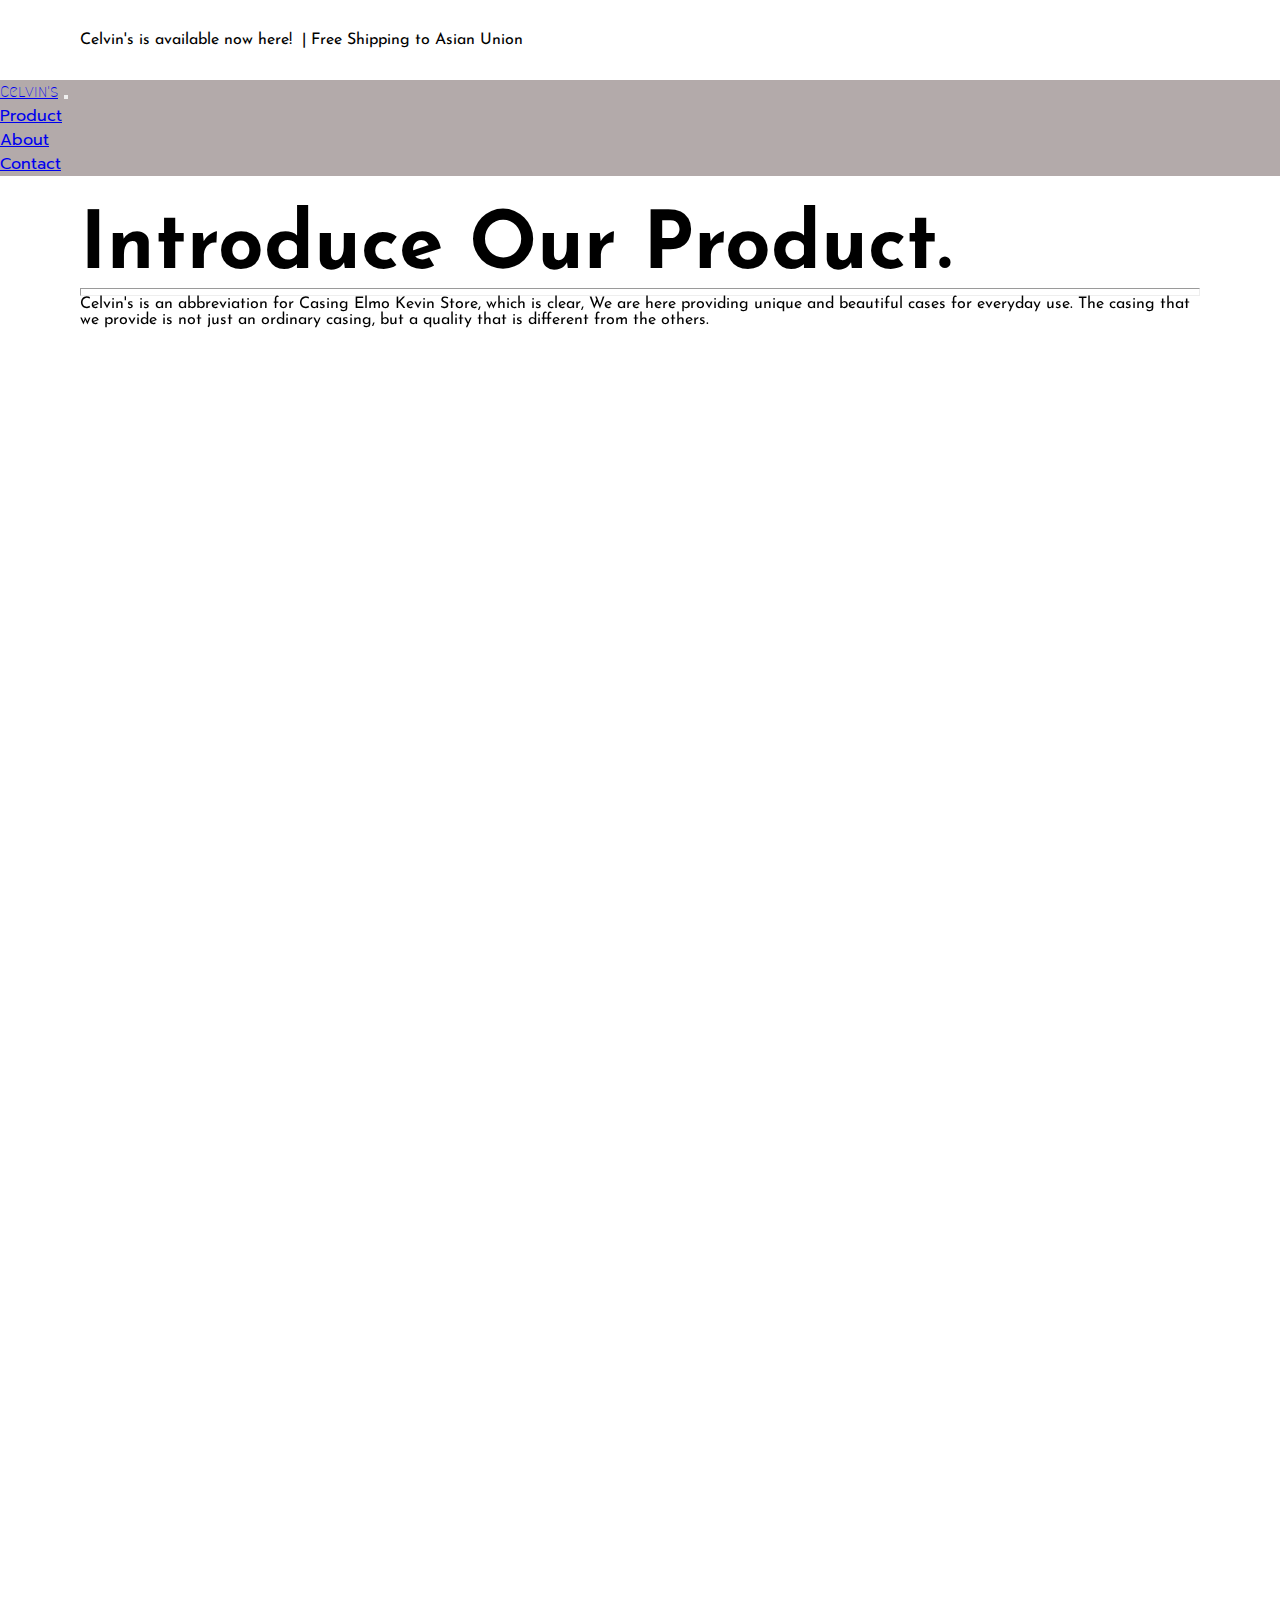
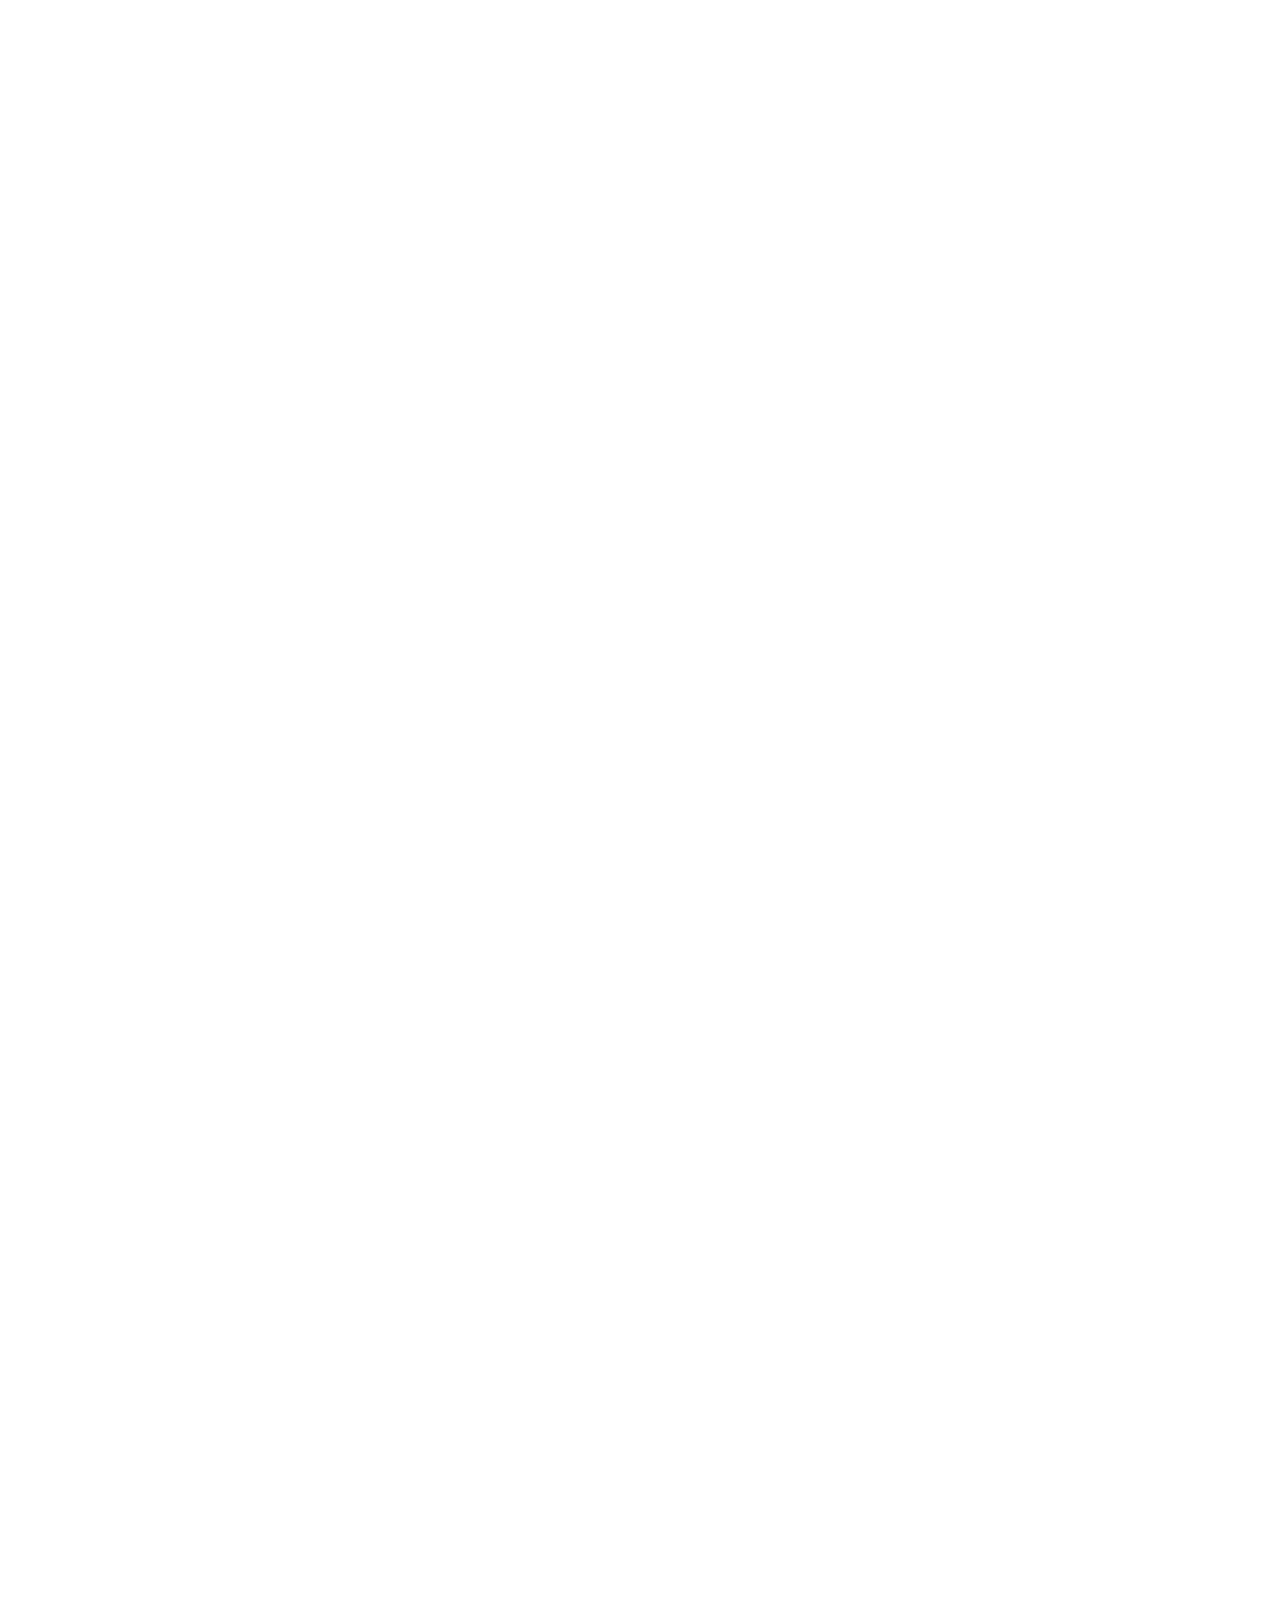
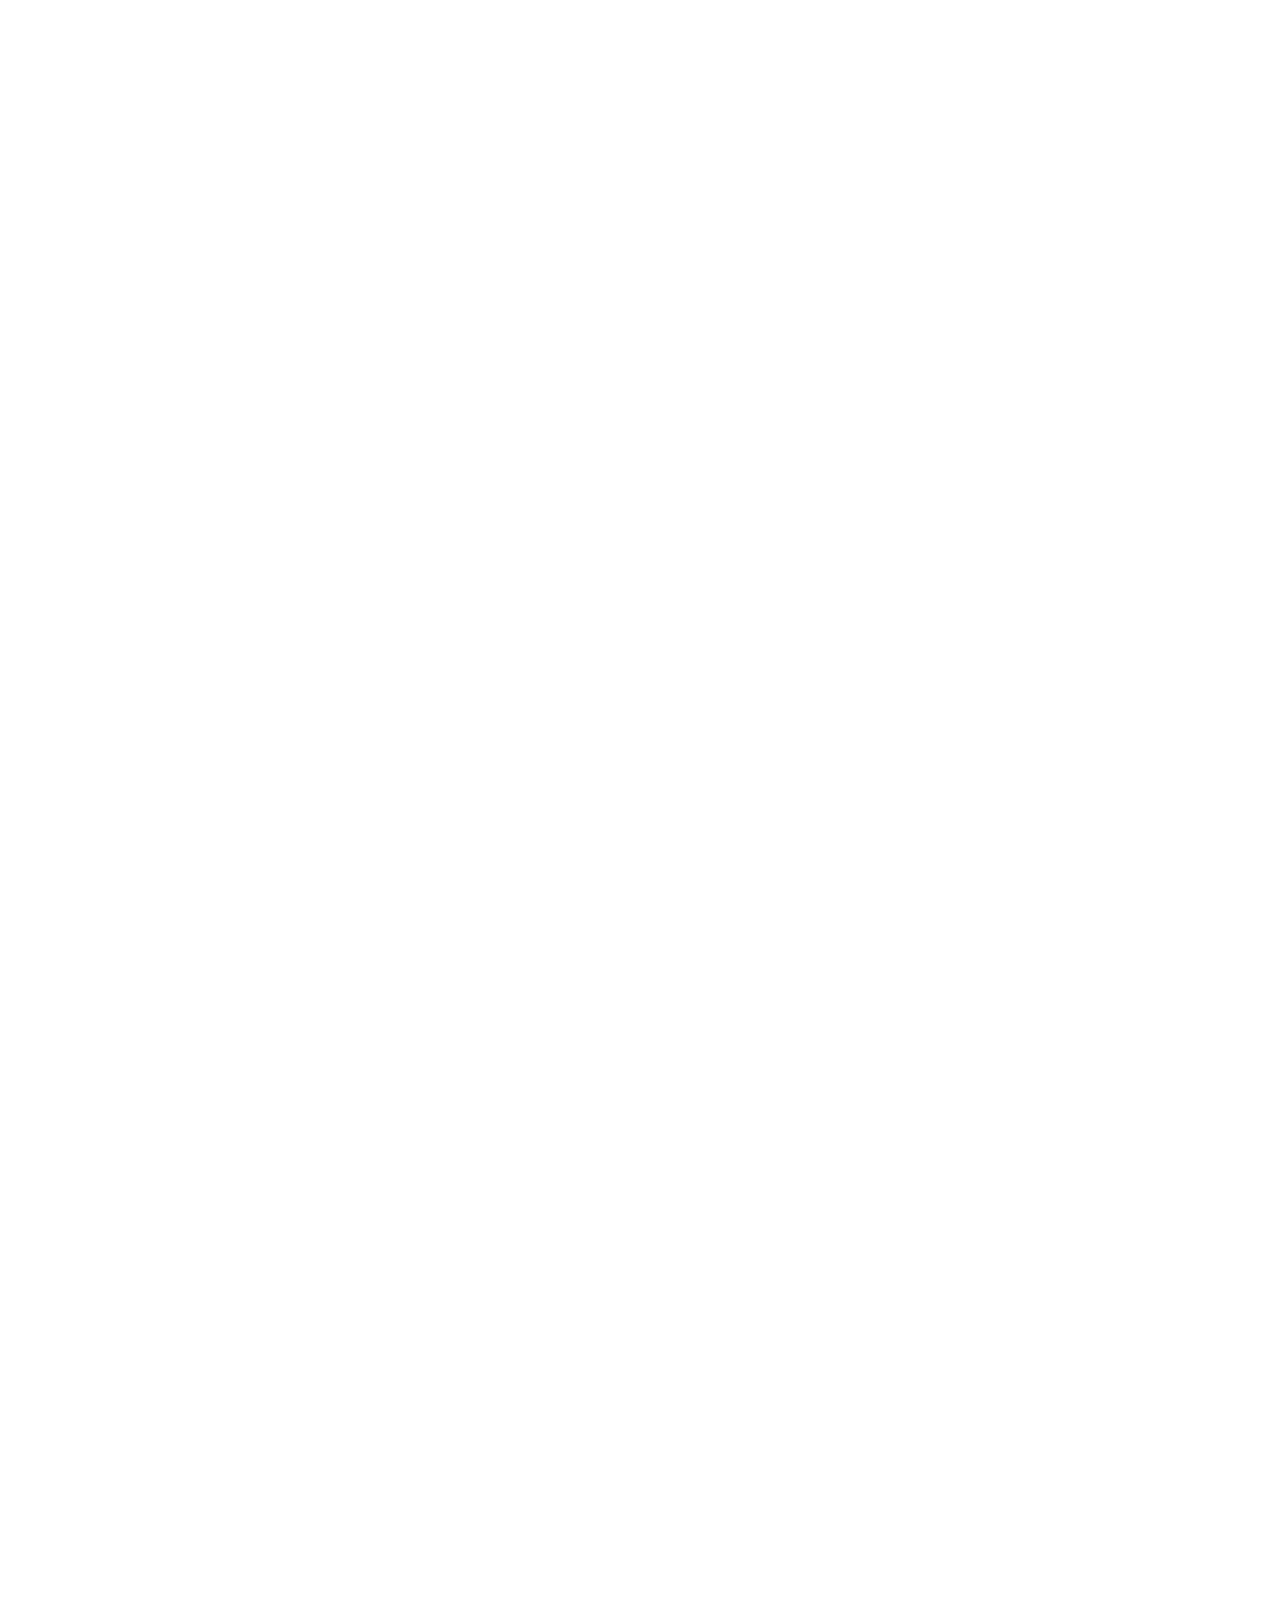
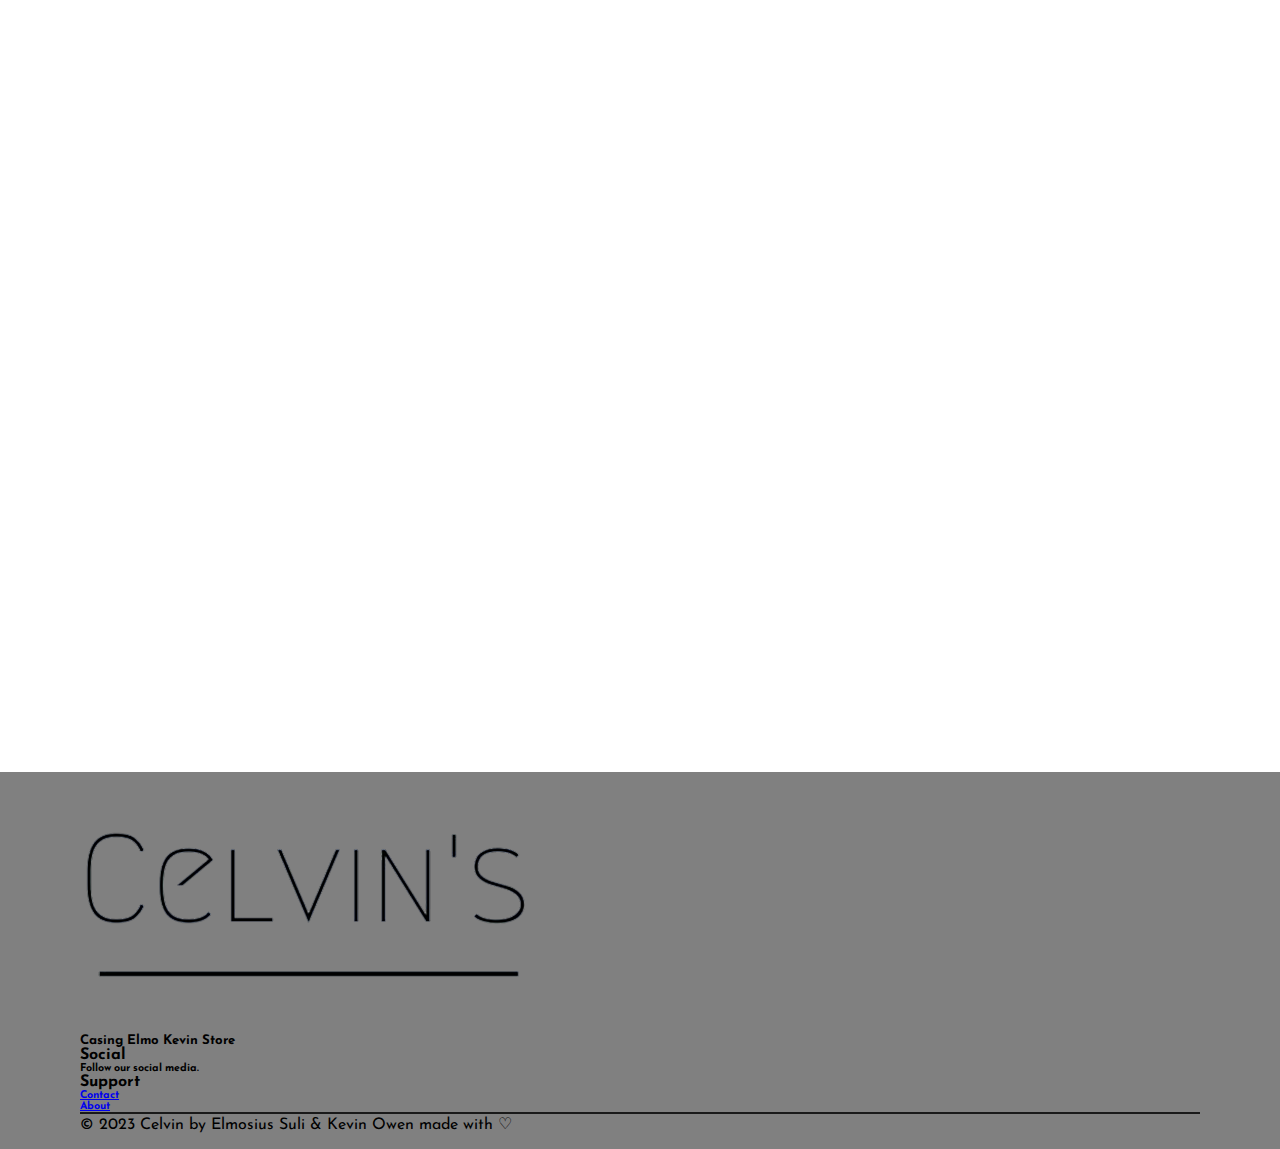
==== commit 3681dbb5: "Add files via upload" ====
--- a/about.html
+++ b/about.html
@@ -10,14 +10,28 @@
   <head>
     <!-- Required meta tags -->
     <meta charset="utf-8" />
-    <meta name="viewport" content="width=device-width, initial-scale=1" />
+    <meta
+      name="viewport"
+      content="width=device-width, initial-scale=1" />
     <!-- CSS -->
-    <link rel="stylesheet" href="style.css" />
-    <link href="https://unpkg.com/aos@2.3.1/dist/aos.css" rel="stylesheet" />
+    <link
+      rel="stylesheet"
+      href="style.css" />
+    <link
+      href="https://unpkg.com/aos@2.3.1/dist/aos.css"
+      rel="stylesheet" />
 
     <!-- Bootstrap CSS -->
-    <link href="https://cdn.jsdelivr.net/npm/bootstrap@5.0.2/dist/css/bootstrap.min.css" rel="stylesheet" integrity="sha384-EVSTQN3/azprG1Anm3QDgpJLIm9Nao0Yz1ztcQTwFspd3yD65VohhpuuCOmLASjC" crossorigin="anonymous" />
-    <link href="https://cdn.jsdelivr.net/npm/bootstrap@5.2.3/dist/css/bootstrap.min.css" rel="stylesheet" integrity="sha384-rbsA2VBKQhggwzxH7pPCaAqO46MgnOM80zW1RWuH61DGLwZJEdK2Kadq2F9CUG65" crossorigin="anonymous" />
+    <link
+      href="https://cdn.jsdelivr.net/npm/bootstrap@5.0.2/dist/css/bootstrap.min.css"
+      rel="stylesheet"
+      integrity="sha384-EVSTQN3/azprG1Anm3QDgpJLIm9Nao0Yz1ztcQTwFspd3yD65VohhpuuCOmLASjC"
+      crossorigin="anonymous" />
+    <link
+      href="https://cdn.jsdelivr.net/npm/bootstrap@5.2.3/dist/css/bootstrap.min.css"
+      rel="stylesheet"
+      integrity="sha384-rbsA2VBKQhggwzxH7pPCaAqO46MgnOM80zW1RWuH61DGLwZJEdK2Kadq2F9CUG65"
+      crossorigin="anonymous" />
 
     <!-- cdn font awesome -->
     <link
@@ -25,18 +39,37 @@
       href="https://cdnjs.cloudflare.com/ajax/libs/font-awesome/6.2.1/css/all.min.css"
       integrity="sha512-MV7K8+y+gLIBoVD59lQIYicR65iaqukzvf/nwasF0nqhPay5w/9lJmVM2hMDcnK1OnMGCdVK+iQrJ7lzPJQd1w=="
       crossorigin="anonymous"
-      referrerpolicy="no-referrer"
-    />
+      referrerpolicy="no-referrer" />
     <!-- font google -->
-    <link rel="preconnect" href="https://fonts.googleapis.com" />
-    <link rel="preconnect" href="https://fonts.gstatic.com" crossorigin />
-    <link href="https://fonts.googleapis.com/css2?family=Josefin+Sans:wght@500&family=Prompt:wght@300&display=swap" rel="stylesheet" />
+    <link
+      rel="preconnect"
+      href="https://fonts.googleapis.com" />
+    <link
+      rel="preconnect"
+      href="https://fonts.gstatic.com"
+      crossorigin />
+    <link
+      href="https://fonts.googleapis.com/css2?family=Josefin+Sans:wght@500&family=Prompt:wght@300&display=swap"
+      rel="stylesheet" />
 
     <!-- Favicon -->
-    <link rel="icon" type="image/png" sizes="32x32" href="img/favicon-32x32.png" />
-    <link rel="apple-touch-icon" sizes="180x180" href="img/apple-touch-icon.png" />
-    <link rel="icon" type="image/png" sizes="16x16" href="img/favicon-16x16.png" />
-    <link rel="manifest" href="/site.webmanifest" />
+    <link
+      rel="icon"
+      type="image/png"
+      sizes="32x32"
+      href="img/favicon-32x32.png" />
+    <link
+      rel="apple-touch-icon"
+      sizes="180x180"
+      href="img/apple-touch-icon.png" />
+    <link
+      rel="icon"
+      type="image/png"
+      sizes="16x16"
+      href="img/favicon-16x16.png" />
+    <link
+      rel="manifest"
+      href="/site.webmanifest" />
 
     <title>Project UAS</title>
   </head>
@@ -51,27 +84,57 @@
 
     <nav class="navbar navbar-expand-lg navbar-lighter sticky-top p-3 navbar-index">
       <div class="container">
-        <a class="navbar-brand fw-bolder fs-3" href="home.html">Celvin's</a>
-        <button class="navbar-toggler" type="button" data-bs-toggle="collapse" data-bs-target="#navbarNav" aria-controls="navbarNav" aria-expanded="false" aria-label="Toggle navigation">
+        <a
+          class="navbar-brand fw-bolder fs-3 font-logo"
+          href="home.html"
+          >Celvin's</a
+        >
+        <button
+          class="navbar-toggler"
+          type="button"
+          data-bs-toggle="collapse"
+          data-bs-target="#navbarNav"
+          aria-controls="navbarNav"
+          aria-expanded="false"
+          aria-label="Toggle navigation">
           <span class="navbar-toggler-icon"></span>
         </button>
-        <div class="collapse navbar-collapse" id="navbarNav">
+        <div
+          class="collapse navbar-collapse"
+          id="navbarNav">
           <ul class="navbar-nav mx-auto fw-bold">
             <li class="nav-item">
-              <a class="nav-link me-4 navbar-effect" aria-current="page" href="product.html">Product</a>
+              <a
+                class="nav-link me-4 navbar-effect"
+                aria-current="page"
+                href="product.html"
+                >Product</a
+              >
             </li>
             <li class="nav-item">
-              <a class="nav-link me-4 navbar-effect" href="about.html">About</a>
+              <a
+                class="nav-link me-4 navbar-effect"
+                href="about.html"
+                >About</a
+              >
             </li>
             <li class="nav-item">
-              <a class="nav-link me-4 navbar-effect" href="contactus.html">Contact</a>
+              <a
+                class="nav-link me-4 navbar-effect"
+                href="contactus.html"
+                >Contact</a
+              >
             </li>
           </ul>
         </div>
-        <a class="navbar-brand" href="index.html">
+        <a
+          class="navbar-brand"
+          href="index.html">
           <i class="fa-solid fa-right-from-bracket"></i>
         </a>
-        <a class="navbar-brand" href="product.html">
+        <a
+          class="navbar-brand"
+          href="product.html">
           <i class="fa-solid fa-bag-shopping"></i>
         </a>
       </div>
@@ -80,13 +143,19 @@
     <!-- akhir navbar -->
 
     <!-- hero -->
-    <section id="hero-about" class="my-auto">
+    <section
+      id="hero-about"
+      class="my-auto">
       <div class="container text-center my-5">
         <div class="row justify-content-center">
           <div class="col-md-5 fw-bold mb-5 my-5">
-            <div data-aos="fade-down" data-aos-duration="2000">
+            <div
+              data-aos="fade-down"
+              data-aos-duration="2000">
               <h1 class="font-judul my-5">Introduce Our Product.</h1>
-              <div data-aos="fade-right" data-aos-duration="3000">
+              <div
+                data-aos="fade-right"
+                data-aos-duration="3000">
                 <hr size="10px" />
               </div>
             </div>
@@ -94,7 +163,9 @@
         </div>
         <div class="row justify-content-center">
           <div class="col-md-10 fs-5 alert-atas">
-            <div data-aos="fade-up" data-aos-duration="3000">
+            <div
+              data-aos="fade-up"
+              data-aos-duration="3000">
               Celvin's is an abbreviation for Casing Elmo Kevin Store, which is clear, We are here providing unique and beautiful cases for everyday use. The casing that we provide is not just an ordinary casing, but a quality that is
               different from the others.
             </div>
@@ -110,15 +181,24 @@
       <div class="container-md mb-5">
         <div class="row justify-content-between">
           <div class="col-md-5 mb-2">
-            <div data-aos="fade-up" data-aos-duration="3000">
-              <img class="ms-2 logo-brand mb-4" src="img/logo.png" alt="" />
+            <div
+              data-aos="fade-up"
+              data-aos-duration="3000">
+              <img
+                class="ms-2 logo-brand mb-4"
+                src="img/logo.png"
+                alt="" />
             </div>
           </div>
           <div class="col-md-5 my-auto">
-            <div data-aos="fade-down" data-aos-duration="2000">
+            <div
+              data-aos="fade-down"
+              data-aos-duration="2000">
               <h1 class="fw-bold judul-about">Our Brand</h1>
             </div>
-            <div data-aos="fade-down" data-aos-duration="1500">
+            <div
+              data-aos="fade-down"
+              data-aos-duration="1500">
               <h2 class="fs-5 mt-5 alert-atas">
                 Calvin's was made not by chance but because of a college assignment so we had to think of a brand name for a casing shop. The initial idea for this brand name was just to combine our name with the word casing
               </h2>
@@ -132,16 +212,25 @@
       <div class="container-md mt-5 mb-5">
         <div class="row justify-content-between">
           <div class="col-md-5 my-auto">
-            <div data-aos="fade-down" data-aos-duration="2000">
+            <div
+              data-aos="fade-down"
+              data-aos-duration="2000">
               <h1 class="fw-bold judul-about">Our Founder</h1>
             </div>
-            <div data-aos="fade-down" data-aos-duration="1500">
+            <div
+              data-aos="fade-down"
+              data-aos-duration="1500">
               <h2 class="fs-5 alert-atas mt-5 mb-4">A new student from Maranatha Christian University, named Elmosius Suli, who is usually called Elmo. He is one of the founders of this shop as well as the creator of this website.</h2>
             </div>
           </div>
           <div class="col-md-5 gbr-ctr">
-            <div data-aos="fade-up" data-aos-duration="3000">
-              <img class="gambar-about" src="img/fotoelmo.jpg" alt="" />
+            <div
+              data-aos="fade-up"
+              data-aos-duration="3000">
+              <img
+                class="gambar-about"
+                src="img/fotoelmo.jpg"
+                alt="" />
             </div>
           </div>
         </div>
@@ -152,15 +241,24 @@
       <div class="container-md mt-5 mb-5">
         <div class="row justify-content-between">
           <div class="col-md gbr-ctr">
-            <div data-aos="fade-up" data-aos-duration="3000">
-              <img class="gambar-about1 foto-kevin" src="img/fotokevin.jpg" alt="" />
+            <div
+              data-aos="fade-up"
+              data-aos-duration="3000">
+              <img
+                class="gambar-about1 foto-kevin"
+                src="img/fotokevin.jpg"
+                alt="" />
             </div>
           </div>
           <div class="col-md-5 my-auto">
-            <div data-aos="fade-down" data-aos-duration="2000">
+            <div
+              data-aos="fade-down"
+              data-aos-duration="2000">
               <h1 class="fw-bold judul-about">Our Founder</h1>
             </div>
-            <div data-aos="fade-down" data-aos-duration="1500">
+            <div
+              data-aos="fade-down"
+              data-aos-duration="1500">
               <h2 class="fs-5 mt-5 alert-atas">A new student also from Maranatha Christian University named Kevin Owen, usually called Kevin. He is the co-founder of this shop and the creator of this website.</h2>
             </div>
           </div>
@@ -173,19 +271,33 @@
       <div class="container-md mb-5">
         <div class="row justify-content-between">
           <div class="col-md-5 my-auto">
-            <div data-aos="fade-down" data-aos-duration="2000">
+            <div
+              data-aos="fade-down"
+              data-aos-duration="2000">
               <h1 class="fw-bold judul-about">Our Resource</h1>
             </div>
-            <div data-aos="fade-down" data-aos-duration="2000">
+            <div
+              data-aos="fade-down"
+              data-aos-duration="2000">
               <h2 class="fs-5 alert-atas mt-5 mb-4">
                 the sources we use are mostly from the internet rather than us making the designs ourselves. Because we were just learning to make a website. So this website is only for case study purposes.
-                <a class="text-decoration-none" href="resource.html" target="_blank">click me</a>
+                <a
+                  class="text-decoration-none"
+                  href="resource.html"
+                  target="_blank"
+                  >click me</a
+                >
               </h2>
             </div>
           </div>
           <div class="col-md-3 mx-auto">
-            <div data-aos="fade-up" data-aos-duration="3000">
-              <img class="ms-2 logo-brand2" src="img/logo2.png" alt="" />
+            <div
+              data-aos="fade-up"
+              data-aos-duration="3000">
+              <img
+                class="ms-2 logo-brand2"
+                src="img/11.jpg"
+                alt="" />
             </div>
           </div>
         </div>
@@ -198,43 +310,76 @@
       <div class="alert-atas">
         <div class="row">
           <div class="col-md-4 d-block">
-            <img src="img/logo-trans.png" class="logo-footer" alt="..." />
+            <img
+              src="img/logo-trans.png"
+              class="logo-footer"
+              alt="..." />
             <h5>Casing Elmo Kevin Store</h5>
-            <a href="https://www.paypal.com/id/signin" class="link-dark text-decoration-none me-3" target="_blank">
+            <a
+              href="https://www.paypal.com/id/signin"
+              class="link-dark text-decoration-none me-3"
+              target="_blank">
               <i class="fa-brands fa-paypal"></i>
             </a>
-            <a href="https://www.mastercard.com/marketingcenter/" class="link-dark text-decoration-none me-3" target="_blank">
+            <a
+              href="https://www.mastercard.com/marketingcenter/"
+              class="link-dark text-decoration-none me-3"
+              target="_blank">
               <i class="fa-brands fa-cc-mastercard"></i>
             </a>
             <a
               href="https://www.visaonline.com/login/LoginMain.aspx?realm=vol&goto=https%3A%2F%2Fsecure.visaonline.com%3A443%2Fagent%2Fcustom-login-response%3Fstate%3DPtWx7UpCa28nFBLx5GO1D1xJYow%26realm%3Dvol&original_request_url=https%3A%2F%2Fsecure.visaonline.com%3A443%2F"
               class="link-dark text-decoration-none me-3"
-              target="_blank"
-            >
+              target="_blank">
               <i class="fa-brands fa-cc-visa"></i>
             </a>
-            <a href="https://www.apple.com/apple-pay/" class="link-dark text-decoration-none" target="_blank"><i class="fa-brands fa-cc-apple-pay"></i></a>
+            <a
+              href="https://www.apple.com/apple-pay/"
+              class="link-dark text-decoration-none"
+              target="_blank"
+              ><i class="fa-brands fa-cc-apple-pay"></i
+            ></a>
           </div>
           <div class="col-md-2"></div>
           <div class="col-md d-block fw-bold mt-4">
             <h4 class="">Social</h4>
             <h6>Follow our social media.</h6>
-            <a href="https://www.instagram.com/elmosius/" class="link-dark text-decoration-none" target="_blank">
+            <a
+              href="https://www.instagram.com/elmosius/"
+              class="link-dark text-decoration-none"
+              target="_blank">
               <i class="fa-brands fa-instagram me-2"></i>
             </a>
-            <a href="https://www.instagram.com/kvinown/" class="link-dark ms-1" target="_blank">
+            <a
+              href="https://www.instagram.com/kvinown/"
+              class="link-dark ms-1"
+              target="_blank">
               <i class="fa-brands fa-square-instagram"></i>
             </a>
           </div>
           <div class="col-md d-block fw-bold mt-4">
             <h4 class="">Support</h4>
-            <a href="contactus.html" class="text-decoration-none link-dark" target="_blank"><h6>Contact</h6></a>
-            <a href="about.html" class="text-decoration-none link-dark" target="_blank"><h6>About</h6></a>
-          </div>
-        </div>
-        <hr class="mt-5" color="black" size="4px" width="100%" style="opacity: 80%" />
+            <a
+              href="contactus.html"
+              class="text-decoration-none link-dark"
+              target="_blank"
+              ><h6>Contact</h6></a
+            >
+            <a
+              href="about.html"
+              class="text-decoration-none link-dark"
+              target="_blank"
+              ><h6>About</h6></a
+            >
+          </div>
+        </div>
+        <hr
+          color="black"
+          size="4px"
+          width="100%"
+          style="opacity: 80%; " />
         <div class="row">
-          <div class="col-md mt-2 mb-4">&copy; 2023 Celvin by Elmosius Suli & Kevin Owen made with ♡</div>
+          <div class="col-md">&copy; 2023 Celvin by Elmosius Suli & Kevin Owen made with ♡</div>
         </div>
       </div>
     </footer>
@@ -247,10 +392,16 @@
     <!-- akhir footer -->
 
     <!-- jquery -->
-    <script src="https://code.jquery.com/jquery-3.6.1.js" integrity="sha256-3zlB5s2uwoUzrXK3BT7AX3FyvojsraNFxCc2vC/7pNI=" crossorigin="anonymous"></script>
+    <script
+      src="https://code.jquery.com/jquery-3.6.1.js"
+      integrity="sha256-3zlB5s2uwoUzrXK3BT7AX3FyvojsraNFxCc2vC/7pNI="
+      crossorigin="anonymous"></script>
 
     <!-- bootstrap -->
-    <script src="https://cdn.jsdelivr.net/npm/bootstrap@5.0.2/dist/js/bootstrap.bundle.min.js" integrity="sha384-MrcW6ZMFYlzcLA8Nl+NtUVF0sA7MsXsP1UyJoMp4YLEuNSfAP+JcXn/tWtIaxVXM" crossorigin="anonymous"></script>
+    <script
+      src="https://cdn.jsdelivr.net/npm/bootstrap@5.0.2/dist/js/bootstrap.bundle.min.js"
+      integrity="sha384-MrcW6ZMFYlzcLA8Nl+NtUVF0sA7MsXsP1UyJoMp4YLEuNSfAP+JcXn/tWtIaxVXM"
+      crossorigin="anonymous"></script>
 
     <!-- js aos animation -->
     <script src="https://unpkg.com/aos@2.3.1/dist/aos.js"></script>
--- a/style.css
+++ b/style.css
@@ -4,7 +4,7 @@
     1. 2272008 - Elmosius Suli
     2. 2272007 - Kevin Owen
 */
-
+@import url('https://fonts.googleapis.com/css2?family=Megrim&display=swap');
 * {
   padding: 0;
   margin: 0;
@@ -30,7 +30,9 @@
 /* akhir alert */
 
 /* Navbar */
-
+.font-logo {
+  font-family: 'Megrim';
+}
 nav {
   transition: all ease-in-out 0.6s;
 }
@@ -74,9 +76,9 @@
 }
 .img-hero {
   margin: 0 auto;
-  width: 101%;
+  width: 100%;
   height: auto;
-  max-height: 90vh;
+  max-height: calc(100vh - 82.96px - 32px);
   object-fit: cover;
 }
 
@@ -181,7 +183,7 @@
 @media only screen and (min-width: 1000px) {
   /* footer */
   .logo-footer {
-    width: 50%;
+    width: 40%;
   }
 }
 
@@ -259,7 +261,7 @@
   }
   /* footer */
   .logo-footer {
-    width: 50%;
+    width: 40%;
   }
   /* index */
   .text-promo {
@@ -275,6 +277,10 @@
   /* contact us */
   .cus {
     margin-top: -3em !important;
+  }
+  /* login */
+  .signin {
+    padding: 2em 2em !important;
   }
 }
 
@@ -410,7 +416,7 @@
 footer {
   bottom: 0;
   background-color: gray;
-  padding: 2em 5em;
+  padding: 0.4em 5em 1em 5em;
 }
 
 /* akhir footer */
